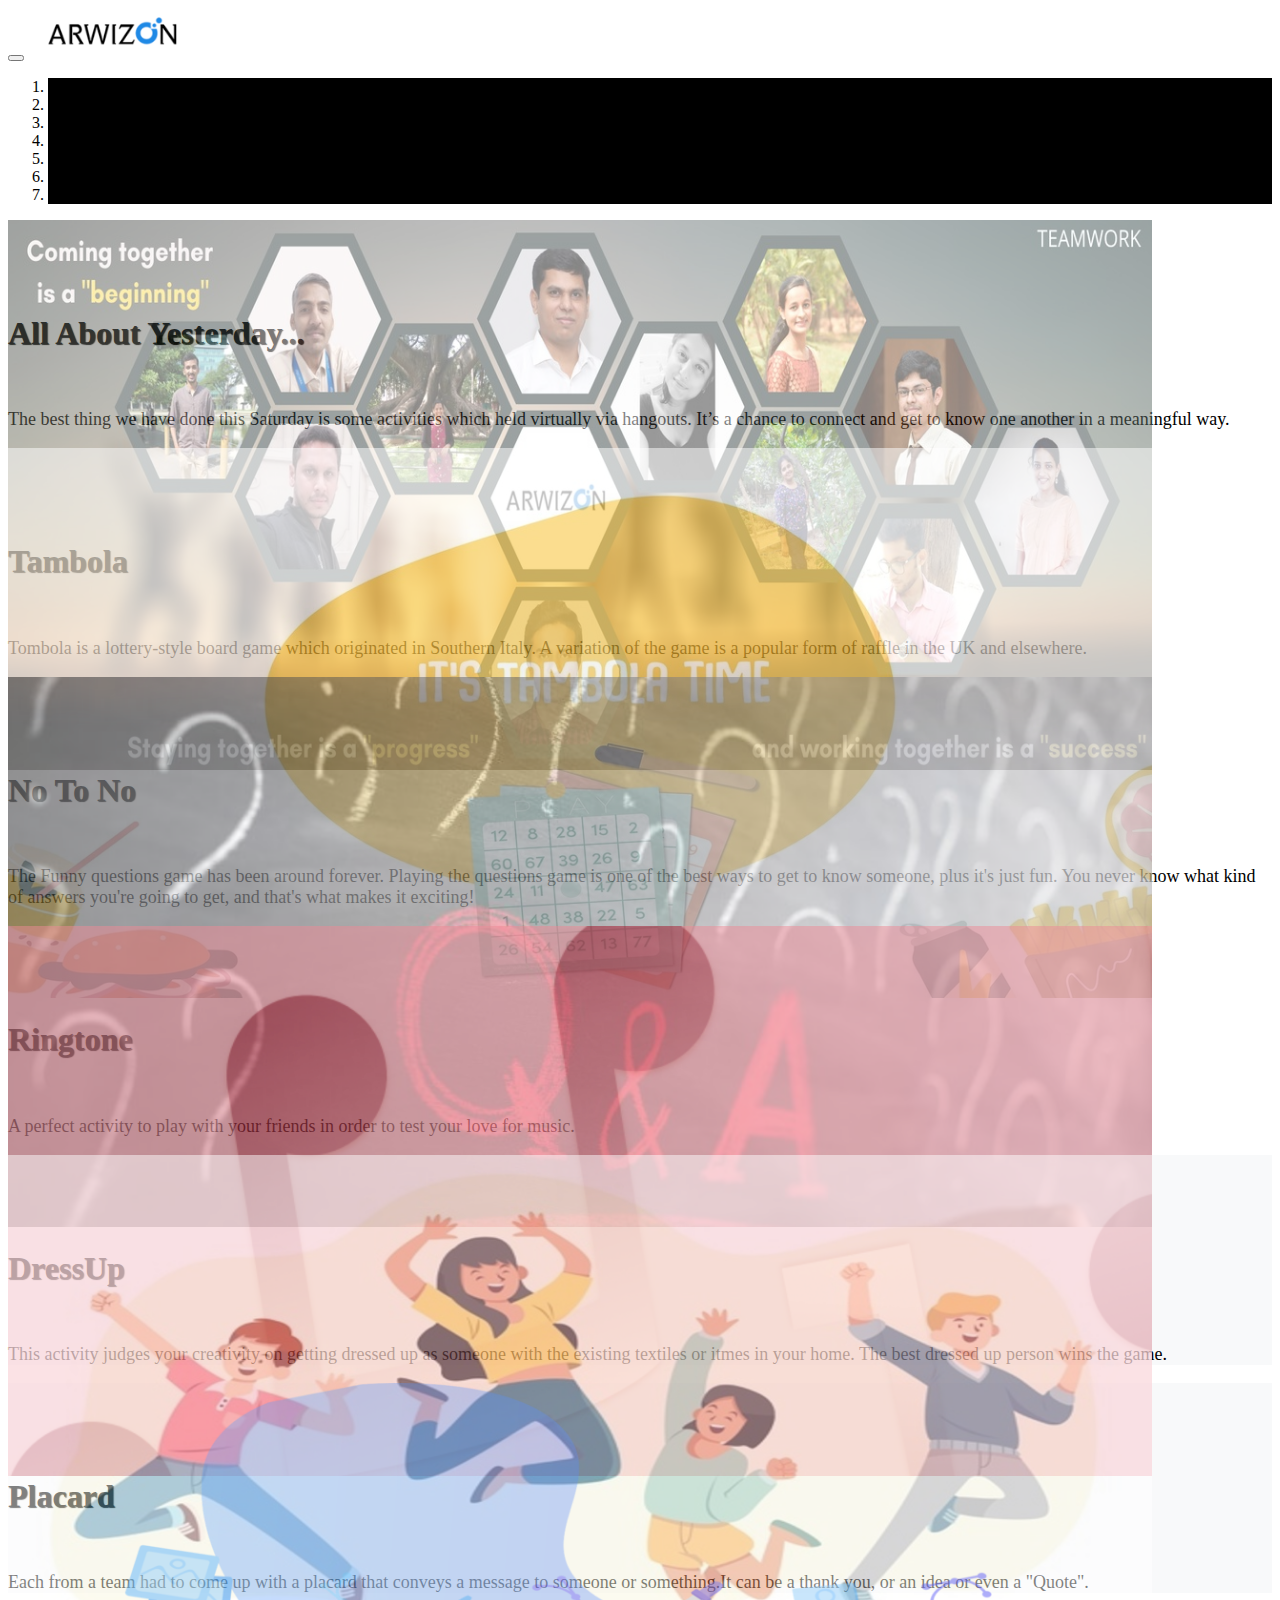
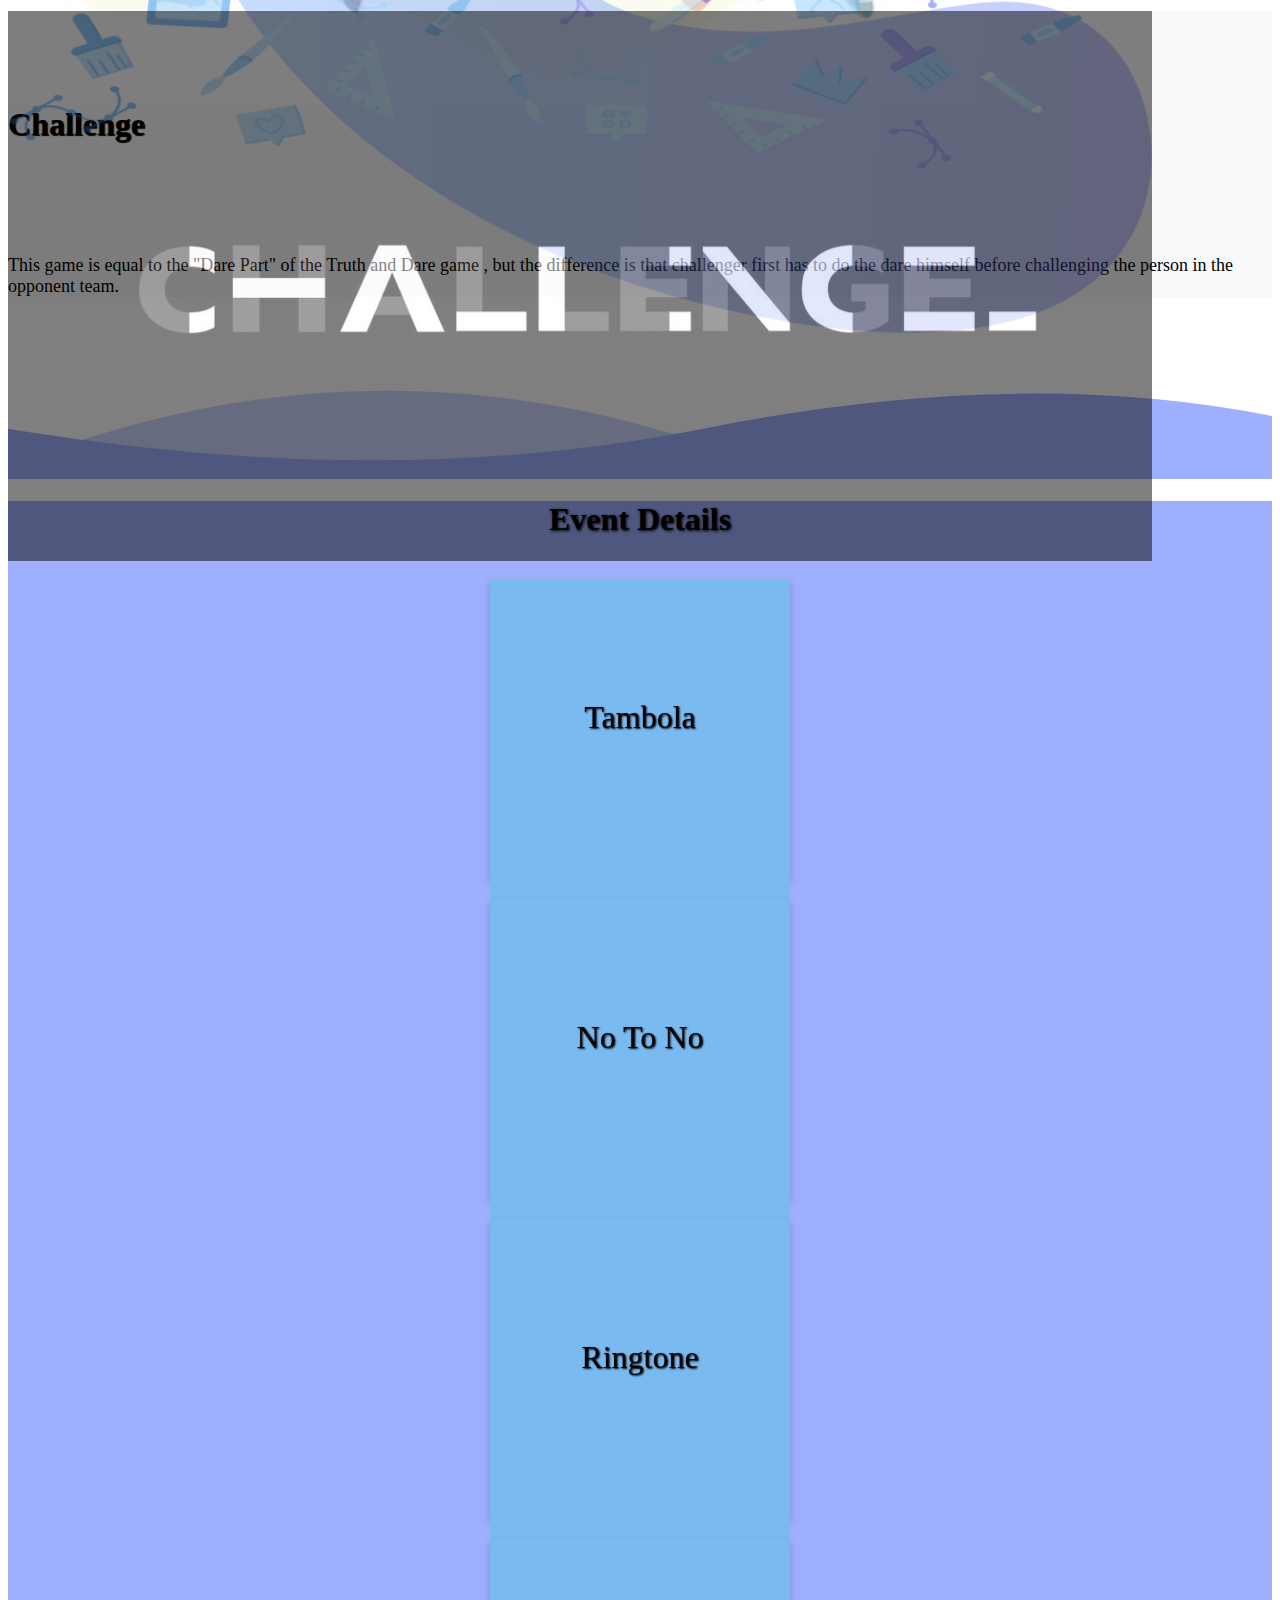
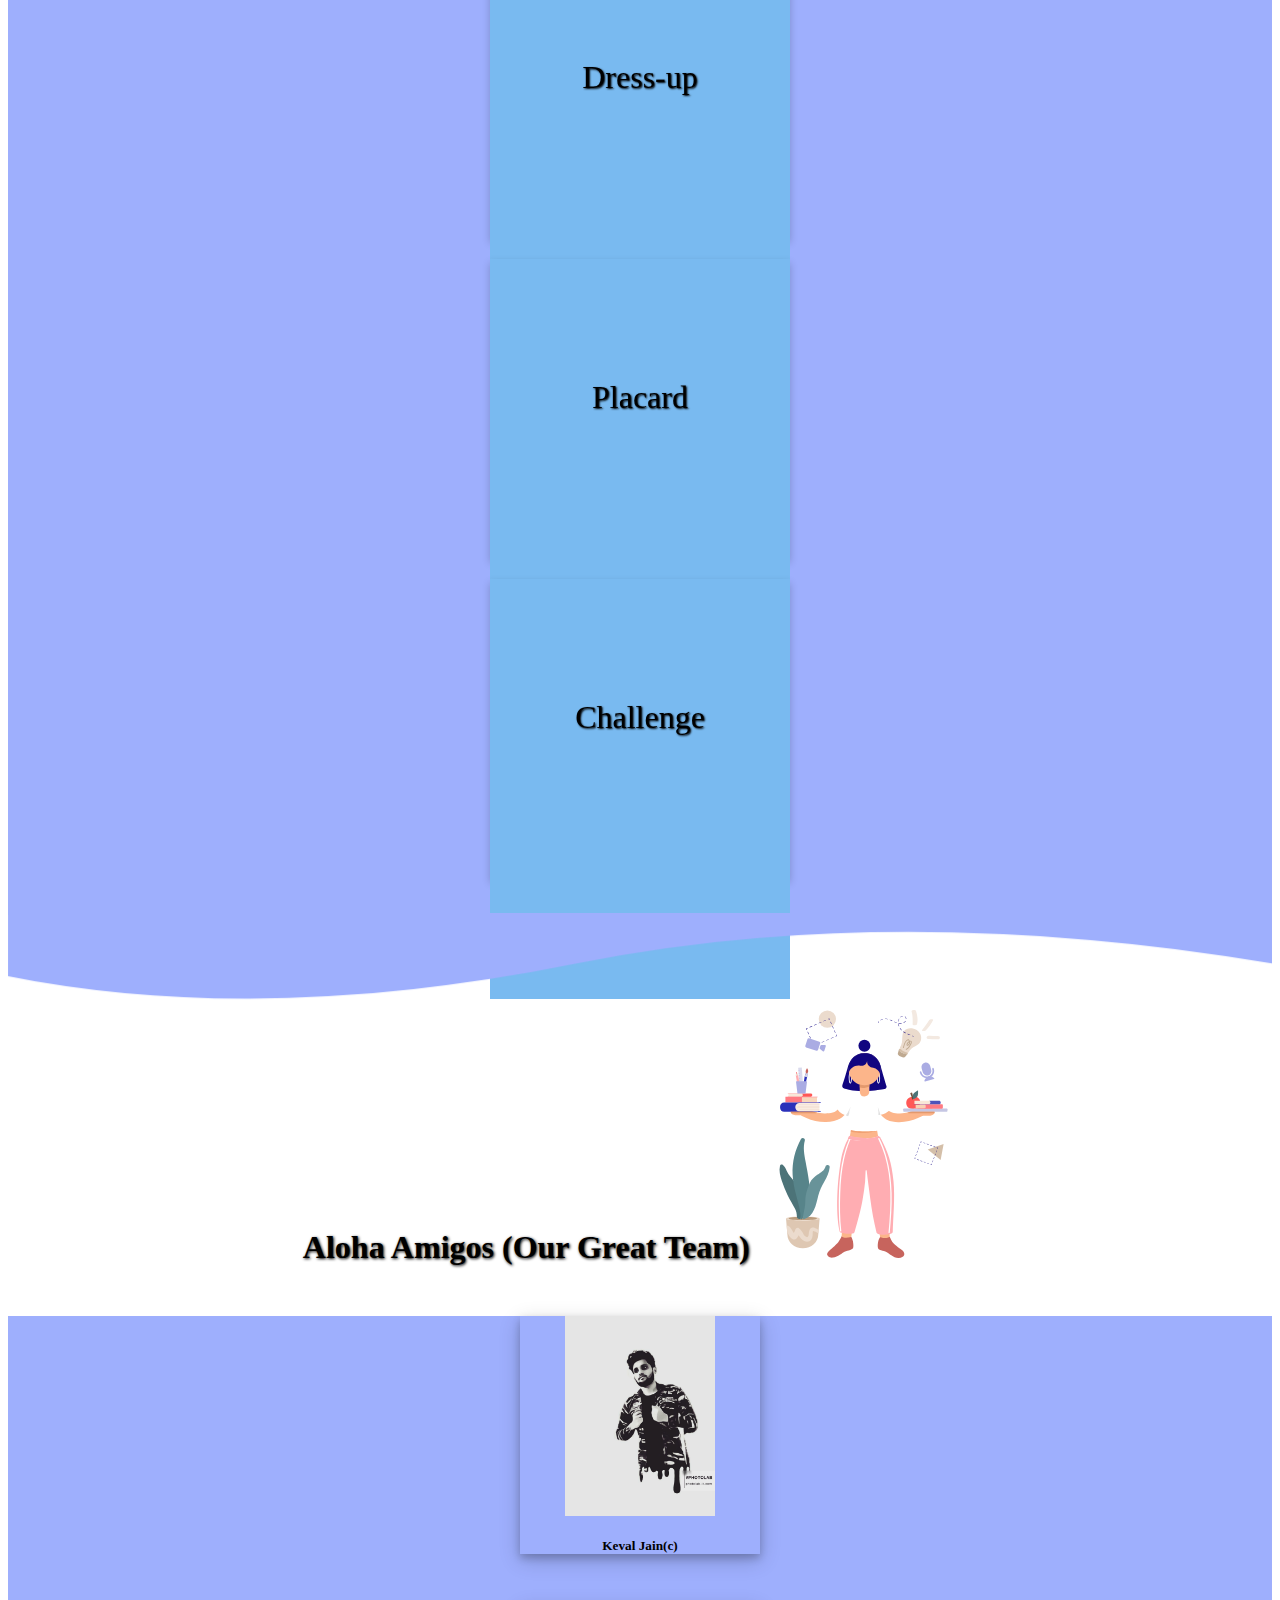
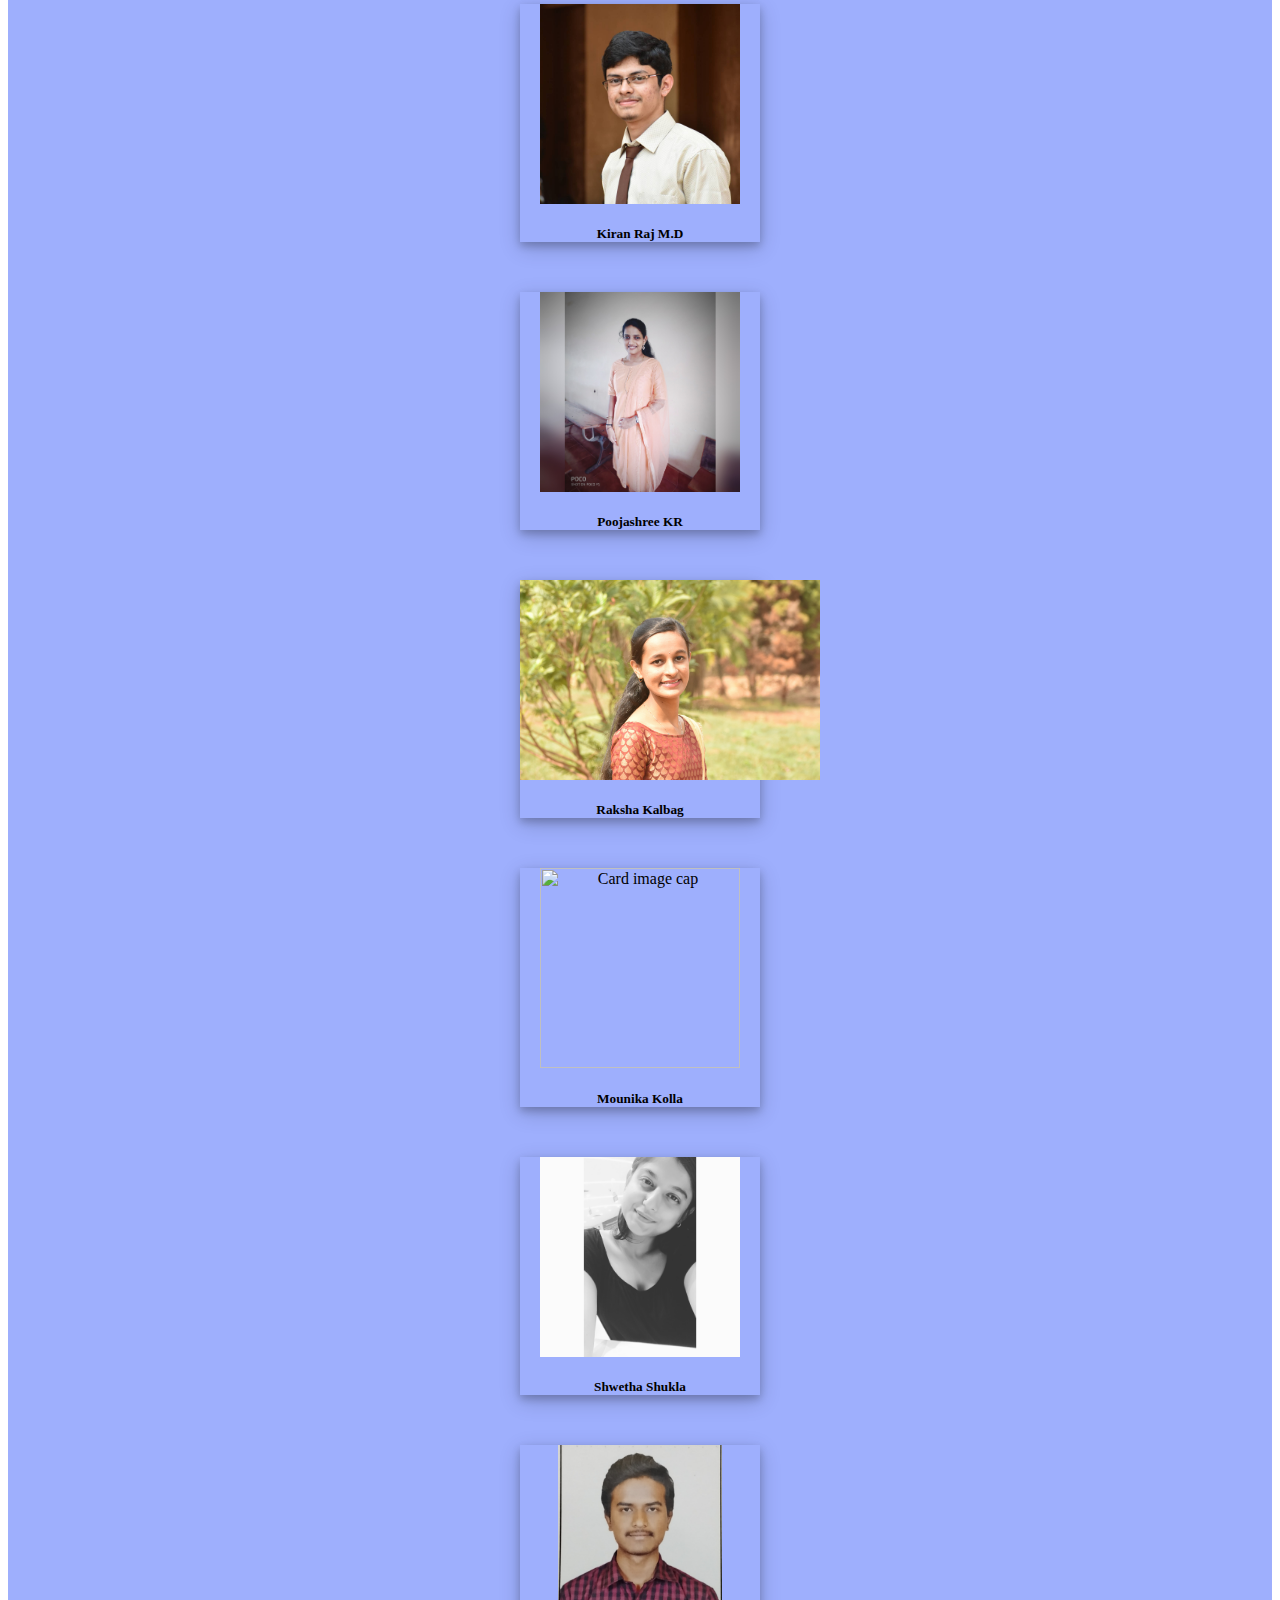
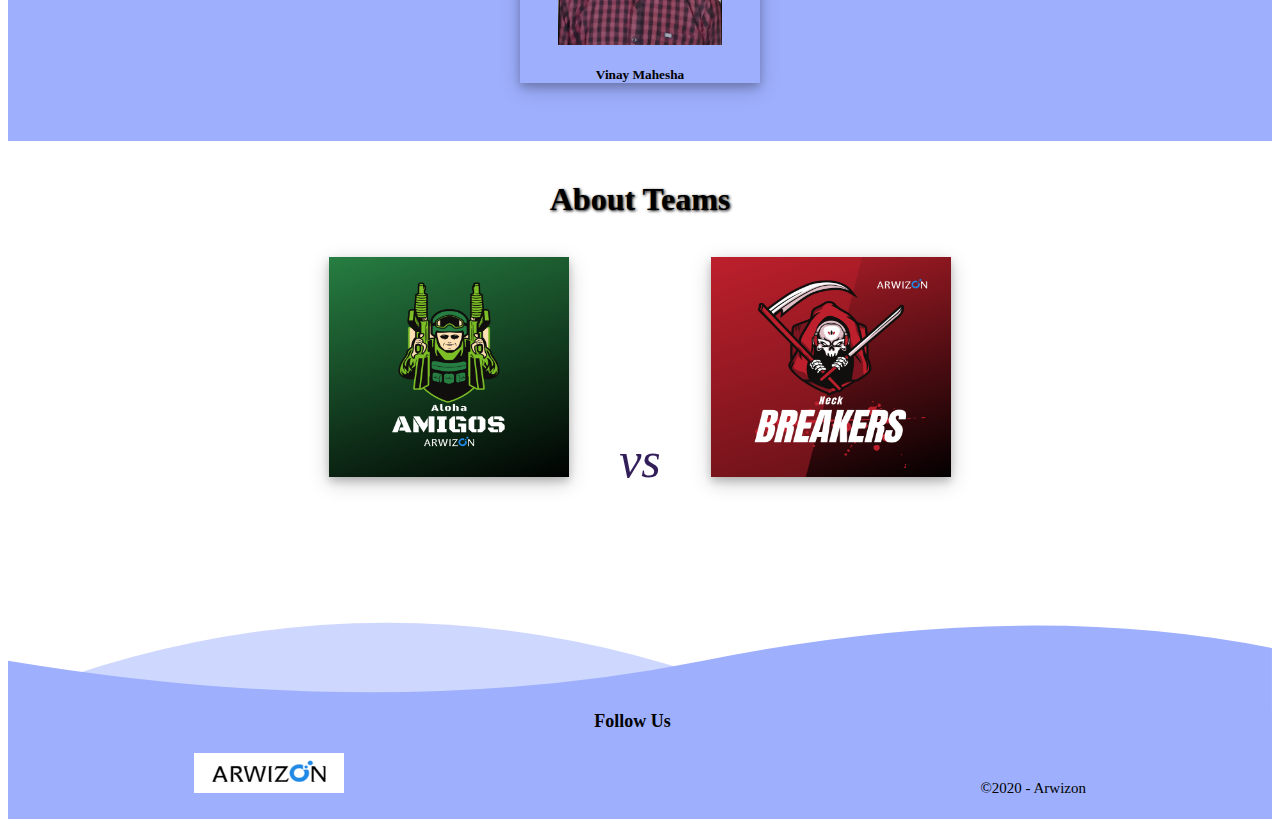
==== index.html @ 97abca36 "Update index.html" ====
<html>
<head>
    <title>Ahola Amigos</title>
  <link rel="stylesheet" href="https://cdnjs.cloudflare.com/ajax/libs/font-awesome/4.7.0/css/font-awesome.min.css">
  <link rel="stylesheet" href="https://stackpath.bootstrapcdn.com/bootstrap/4.5.0/css/bootstrap.min.css" integrity="sha384-9aIt2nRpC12Uk9gS9baDl411NQApFmC26EwAOH8WgZl5MYYxFfc+NcPb1dKGj7Sk" crossorigin="anonymous">
  <link rel="stylesheet" href="./css/css.css"/>
</head>    

<body>

<!--NAV BAR-->
    <div class="page-header">
      <nav class="navbar navbar-expand-md navbar-light">
        <button class="navbar-toggler" type="button" data-toggle="collapse" data-target="#navbarTogglerDemo03" aria-controls="navbarTogglerDemo03" aria-expanded="false" aria-label="Toggle navigation">
          <span class="navbar-toggler-icon"></span>
        </button>
        <a class="navbar-brand"><img src="images/adpl.png"/></a>
        <div class="collapse navbar-collapse" id="navbarTogglerDemo03">
          <ul class="navbar-nav mr-auto mt-2 mt-lg-0">
            <li class="nav-item">
              <a class="nav-item nav-link" href="#">Home <span class="sr-only">(current)</span></a>
            </li>
            <li class="nav-item">
              <a class="nav-item nav-link" href="#Event-details">Event Details</a>
            </li>
            <li class="nav-item">
              <a class="nav-item nav-link" href="#Our-Team">Our Team</a>
            </li>
            <li class="nav-item">
              <a class="nav-item nav-link" href="#About-Team">About Teams</a>
            </li>
          </ul>
      </nav>
    </div>
<!--Carousal-->

<div id="carouselExampleCaptions" class="carousel slide" data-ride="carousel" style="margin-bottom: 50px;">
    <ol class="carousel-indicators">
      <li data-target="#carouselExampleCaptions" data-slide-to="0" class="active"></li>
      <li data-target="#carouselExampleCaptions" data-slide-to="1"></li>
      <li data-target="#carouselExampleCaptions" data-slide-to="2"></li>
      <li data-target="#carouselExampleCaptions" data-slide-to="3"></li>
      <li data-target="#carouselExampleCaptions" data-slide-to="4"></li>
      <li data-target="#carouselExampleCaptions" data-slide-to="5"></li>
      <li data-target="#carouselExampleCaptions" data-slide-to="6"></li>
    </ol>
    <div class="carousel-inner">
      <div class="carousel-item active">
        <img src="images/AlohaAmigos_1200x577.jpg" class="d-block w-100" alt="...">
        <div class="carousel-caption d-none d-md-block">
          <h1>All About Yesterday...</h1><br/>
          <p>The best thing we have done this Saturday is some activities which held virtually via hangouts. It’s a chance to connect and get to know one another in a meaningful way. </p>
        </div>
      </div>
      <div class="carousel-item ">
        <img src="images/tambola_1200x577.jpg" class="d-block w-100" alt="...">
        <div class="carousel-caption d-none d-md-block">
          <h1>Tambola</h1><br/>
          <p>Tombola is a lottery-style board game which originated in Southern Italy. A variation of the game is a popular form of raffle in the UK and elsewhere.</p>
        </div>
      </div>
      <div class="carousel-item">
        <img src="images/ques.png" class="d-block w-100" alt="..." >
        <div class="carousel-caption d-none d-md-block">
          <h1>No To No</h1><br/>
          <p>The Funny questions game has been around forever. Playing the questions game is one of the best ways to get to know someone, plus it's just fun. You never know what kind of answers you're going to get, and that's what makes it exciting!</p>
        </div>
      </div>
      <div class="carousel-item ">
        <img src="images/guessMusic.png" class="d-block w-100" alt="...">
        <div class="carousel-caption d-none d-md-block">
          <h1>Ringtone</h1><br/>
          <p>A perfect activity to play with your friends in order to test your love for music.</p>
        </div>
      </div>
      <div style="background-color: #f8f9fa; " class="carousel-item ">
        <img src="images/youth_1_1200x577.jpg" class="d-block w-100" alt="...">
        <div class="carousel-caption d-none d-md-block">
          <h1>DressUp</h1><br/>
          <p>This activity judges your creativity on getting dressed up as someone with the
            existing textiles or itmes in your home. The best dressed up person wins the game.</p>
        </div>
      </div>
      <div style="background-color: #f8f9fa;" class="carousel-item ">
        <img src="images/left_1200x577.png" class="d-block w-100" alt="...">
        <div class="carousel-caption d-none d-md-block">
          <h1>Placard</h1><br/>
          <p> Each from a team had to come up with a placard that conveys a message to someone or something.It can be a thank you, or an idea or even a "Quote".</p>
        </div>
      </div>
      <div style="background-color: #f8f9fa; " class="carousel-item ">
        <img src="images/challenge_1200x577.jpeg" class="d-block w-100" alt="...">
        <div class="carousel-caption d-none d-md-block">
          <h1>Challenge</h1><br/><br/><br/><br/>
          <p> This game is equal to the "Dare Part" of the Truth and Dare game , but the
            difference is that challenger first has to do the dare himself before challenging
            the person in the opponent team.</p>
        </div>
      </div>

    </div>
    <a class="carousel-control-prev" href="#carouselExampleCaptions" role="button" data-slide="prev">
      <span class="carousel-control-prev-icon" aria-hidden="true"></span>
      <span class="sr-only">Previous</span>
    </a>
    <a class="carousel-control-next" href="#carouselExampleCaptions" role="button" data-slide="next">
      <span class="carousel-control-next-icon" aria-hidden="true"></span>
      <span class="sr-only">Next</span>
    </a>
  </div>


<!--CARDS-->
<div id="Event-details" class="Event-section">
  <div class="curve1">
    <svg viewbox="0 0 100 16">
      <path fill="#9EAFFD" opacity="0.5" d="M0 30 V15 Q30 3 60 15 V30z" />
      <path fill="#9EAFFD" d="M0 30 V12 Q30 17 55 12 T100 11 V30z" />
    </svg>
  </div>
  <div class="Event-content">
  <h1 class="Section-heading">Event Details</h1>
  <div class="Event-section-cards">
    <div class="row">
      <div class="col-lg-4 col-md-6 col-sm-12">
        <div class="flip-card">
          <div class="flip-card-inner">

            <div class="flip-card-front font-middle">
              Tambola
            </div>
            <div class="flip-card-back">
              <h1>Tambola</h1>
              <p>This multiplayer game where Tickets are distributed
                among the players and a person who is hosting the game announce
                the numbers in an exciting way. One by one the players claim the prizes
                and win either real money (which is decided before starting the game) or
                some gift hampers.</p>

            </div>
          </div>
        </div>
      </div>

      <div class="col-lg-4 col-md-6 col-sm-12">

        <div class="flip-card">
          <div class="flip-card-inner">
            <div class="flip-card-front font-middle">
              No To No
            </div>
            <div class="flip-card-back">
              <h1>No To No</h1>
              <p>Yes, no is a simple verbal game, the questioner asks the answerer any
                question he/she wishes, and the answerer must answer truthfully to that
                without using any of the two forbidden words: yes, no.</p>
            </div>
          </div>
        </div>

      </div>
      <div class="col-lg-4 col-md-6 col-sm-12">

        <div class="flip-card">
          <div class="flip-card-inner">
            <div class="flip-card-front font-middle">
              Ringtone
            </div>
            <div class="flip-card-back">
              <h1>Ringtone</h1>
              <p>A perfect activity to play with your friends in order to test your love for music.
                A audio file is played and the first person to recognize the album of the song
                gets the scoring point.</p>
            </div>
          </div>
        </div>

      </div>
      <div class="col-lg-4 col-md-6 col-sm-12">

        <div class="flip-card">
          <div class="flip-card-inner">
            <div class="flip-card-front font-middle">
              Dress-up
            </div>
            <div class="flip-card-back">
              <h1>Dress-up</h1>
              <p>This activity judges your creativity on getting dressed up as someone with the
                existing textiles or times in your home. The best dressed up person wins the game</p>
            </div>
          </div>
        </div>

      </div>
      <div class="col-lg-4 col-md-6 col-sm-12">

        <div class="flip-card">
          <div class="flip-card-inner">
            <div class="flip-card-front font-middle">
              Placard
            </div>
            <div class="flip-card-back">
              <h1>Placard</h1>
              <p>Each from a team had to come up with a placard that conveys a message to someone or something.It can be a thank you, or an idea or even a "Quote".</p>
            </div>
          </div>
        </div>

      </div>
      <div class="col-lg-4 col-md-6 col-sm-12">

        <div class="flip-card">
          <div class="flip-card-inner">
            <div class="flip-card-front font-middle">
              Challenge
            </div>
            <div class="flip-card-back">
              <h1>Challenge</h1>
              <p>This game is equal to the "Dare Part" of the Truth and Dare game , but the
                difference is that challenger first has to do the dare himself before challenging
                the person in the opponent team.
              </p>

            </div>
          </div>
        </div>

      </div>
    </div>
    </div>
    <br/><br/>
  </div>

  <div class="curve2">
    <svg viewbox="0 0 100 16">
      <path fill="#9EAFFD" d="M0 30 V12 Q30 17 55 12 T100 11 V30z" />
    </svg>
  </div>
</div>

<!--Ahola Amigos Members-->
<div id="Our-Team" class="Section-GroupMembers">
  <h1 >Aloha Amigos (Our Great Team)<img  src="images/team.svg" /></h1>
  <div class="members">
    <div class="row">
      <div class="col-lg-3 col-md-4 col-sm-6">
        <div class="card " style="width: 15rem;">
        <img class="card-img-top" height="200" src="images/profile/kmj.jpeg" alt="Card image cap">
        <div class="card-body">
          <h5 class="card-title">Keval Jain(c)</h5>
        </div>
        </div>
      </div>
      <div class="col-lg-3 col-md-4 col-sm-6">
      <div class="card" style="width: 15rem;">
        <img class="card-img-top" height="200"  src="images/profile/kiranraj.jpeg" alt="Card image cap">
        <div class="card-body">
          <h5 class="card-title">Kiran Raj M.D</h5>
        </div>
      </div>
      </div>
      <div class="col-lg-3 col-md-4 col-sm-6">
      <div class="card" style="width: 15rem;">
        <img class="card-img-top" height="200"  src="images/profile/pooja.jpg" alt="Card image cap">
        <div class="card-body">
          <h5 class="card-title">Poojashree KR</h5>
        </div>
      </div>
      </div>
      <div class="col-lg-3 col-md-4 col-sm-6">
      <div class="card" style="width: 15rem;">
        <img class="card-img-top" height="200" src="images/profile/raksha.jpg" alt="Card image cap">
        <div class="card-body">
          <h5 class="card-title">Raksha Kalbag</h5>
        </div>
      </div>
      </div>

      <div class="col-lg-4 col-md-4 col-sm-6">
      <div class="card" style="width: 15rem;">
        <img class="card-img-top" height="200"  src="images/profile/mounika.jpg" alt="Card image cap">
        <div class="card-body">
          <h5 class="card-title">Mounika Kolla</h5>
        </div>
      </div>
      </div>
      <div class="col-lg-4 col-md-4 col-sm-6">
      <div class="card" style="width: 15rem;">
        <img class="card-img-top" height="200"  src="images/profile/shwetha.jpg" alt="Card image cap">
        <div class="card-body">
          <h5 class="card-title">Shwetha Shukla</h5>
        </div>
      </div>
      </div>
      <div class="col-lg-4 col-md-12">
      <div class="card" style="width: 15rem;">
        <img class="card-img-top" height="200"  src="images/profile/vinay.jpg" alt="Card image cap">
        <div class="card-body">
          <h5 class="card-title">Vinay Mahesha</h5>
        </div>
      </div>
      </div>
    </div>
    <br/><br/>
    </div>
  </div>
</div>
<br/>
<!--The Two Teams-->
<div id="About-Team" class="Section-Teams">
  <h1 >About Teams</h1>
  <br/>
  <div class="team-logo">
    <div class="dropbtn">
      <img src="images/aa.png" alt="amigo" width="240px" height="220px" class="logos">

      <div class="dropdown-content">
        <h4>Aloha Amigos</h4>
        <h4>Team Members</h4>
        <ul>
          <li>Keval Jain(c)</li>
          <li>Kiran Raj M.D</li>
          <li>Mounika Kolla</li>
          <li>Poojashree KR</li>
          <li>Raksha Kalbag</li>
          <li>Shwetha Shukla</li>
          <li>Vinay Mahesha</li>
        </ul>
      </div>
    </div>

    <span class="logo-vs">vs</span>
    <div class="dropbtn">
      <img src="images/nb.png" alt="neck" width="240px" height="220px" class="logos">
      <div class="dropdown-content">
        <h4>Neck breakers</h4>
        <h4>Team Members</h4>
        <ul>
          <li>Simarpreet Kaur(c)</li>
          <li>Divyakalyani E</li>
          <li>Manasa Cidde</li>
          <li>Nishitha N</li>
          <li>Thangamani Sundaram</li>
          <li>Venkatesh Senkottaian</li>
        </ul>
      </div>
    </div>
  </div>
</div>

<div class="footer">
  <div class="curve1">
    <svg viewbox="0 0 100 16">
      <path fill="#9EAFFE" opacity="0.5" d="M0 30 V15 Q30 3 60 15 V30z" />
      <path fill="#9EAFFE" d="M0 30 V12 Q30 17 55 12 T100 11 V30z" />
    </svg>
  </div>
  <div class="footer-content">
    <div class="footer-social-icons">
      <span><strong>Follow Us</strong></span>
  

    </div>
    <br/>
    <div class="copyright">
      <img src="images/adpl.png"/>
      <span><small>©2020 - Arwizon</small></span>
    </div>
    <br/>
  </div>
</div>

<!-- Bootstrap,JS, Popper.js, and jQuery -->
<script src="https://code.jquery.com/jquery-3.5.1.slim.min.js" integrity="sha384-DfXdz2htPH0lsSSs5nCTpuj/zy4C+OGpamoFVy38MVBnE+IbbVYUew+OrCXaRkfj" crossorigin="anonymous"></script>
<script src="https://cdn.jsdelivr.net/npm/popper.js@1.16.0/dist/umd/popper.min.js" integrity="sha384-Q6E9RHvbIyZFJoft+2mJbHaEWldlvI9IOYy5n3zV9zzTtmI3UksdQRVvoxMfooAo" crossorigin="anonymous"></script>
<script src="https://stackpath.bootstrapcdn.com/bootstrap/4.5.0/js/bootstrap.min.js" integrity="sha384-OgVRvuATP1z7JjHLkuOU7Xw704+h835Lr+6QL9UvYjZE3Ipu6Tp75j7Bh/kR0JKI" crossorigin="anonymous"></script>

</body>
</html>
---- css/css.css ----
@media (max-width: 768px){
    .collapse.navbar-collapse ul li a{
      margin-left: 20px;
      margin-right: 20px;
      padding-left: 10px;
      transition: margin-left 1s,padding-left 2s,border-bottom 0.5s;
      border-bottom: 2px solid rgba(0,0,0,0.2);
    }
    .navbar-toggler{
      margin-left: 20px;
    }
  }
  @media (min-width: 768px) {
    .collapse.navbar-collapse ul {
      position: fixed;
      right:40px;
    }
    .collapse.navbar-collapse ul li{
      width: 100%;

    }
    .collapse.navbar-collapse ul li a{
      text-align: center;
      font-size: 18px;
    }
  }
  @media (min-width: 768px) and (max-width: 1080px){
    .collapse.navbar-collapse ul {
      width:65%;
    }
  }
  @media (min-width: 1080px){
    .collapse.navbar-collapse ul {
      width:55%;
    }
  }
  .page-header{
    position: sticky;
    top:0;
    z-index: 99;
    background-color: #ffffff;
  }
  .collapse.navbar-collapse ul li .nav-item.nav-link{
    color:#000000;
    font-weight:100;
    font-size: 24px;
    font-family: "Agency FB";
  }
  .collapse.navbar-collapse ul li .nav-item.nav-link:hover{
    color: rgba(0,0,0,.5);
  }

  .page-header .navbar-brand img{
    height: 50px;

  }

  .carousel-item img{
    max-height: 550px;
    opacity:0.5;
  }
  .carousel-caption {
    color:#000000;
  }
  .carousel-indicators li{
    background-color: black;
  }
  .carousel-control-next-icon:hover{
    background-image:url("data:image/svg+xml,%3csvg xmlns='http://www.w3.org/2000/svg' fill='black' width='8' height='8' viewBox='0 0 8 8'%3e%3cpath d='M2.75 0l-1.5 1.5L3.75 4l-2.5 2.5L2.75 8l4-4-4-4z'/%3e%3c/svg%3e");
  }
  .carousel-control-prev-icon:hover{
    background-image: url("data:image/svg+xml,%3csvg xmlns='http://www.w3.org/2000/svg' fill='black' width='8' height='8' viewBox='0 0 8 8'%3e%3cpath d='M5.25 0l-4 4 4 4 1.5-1.5L4.25 4l2.5-2.5L5.25 0z'/%3e%3c/svg%3e");
  }

  .curve2 svg{
    transform: rotate(180deg);
    margin-top: -2px;
  }
  .Section-heading,.Section-GroupMembers h1,.Section-Teams h1{
    text-align: center;
    text-shadow: 1px 1px 3px #000000;
    font-family: "Agency FB";
  }
  .Event-content{
    background-color: #9EAFFD;

  }
  .Event-section{
    margin-top: -70px;
  }
  .flip-card {
    background-color: transparent;
    width: 300px;
    height: 300px;
    perspective: 1000px;

    padding-top: 20px;
  }

  .flip-card-inner {
    position: relative;
    width: 100%;
    height: 100%;
    text-align: center;
    transition: transform 0.6s;
    transform-style: preserve-3d;
    box-shadow: 0 4px 8px 0 rgba(0,0,0,0.2);
  }

  .flip-card:hover .flip-card-inner {
    transform: rotateY(180deg);
  }

  .flip-card-front, .flip-card-back {
    position: absolute;
    width: 100%;
    height: 100%;

    -webkit-backface-visibility: hidden;
    backface-visibility: hidden;
  }

  .flip-card-front {
    background-color:rgb(121, 186, 240);
    color: black;
  }

  .flip-card-back {
    background-color:white;
    color: black;
    transform: rotateY(180deg);
  }

  .font-middle{
    text-align: center;
    vertical-align: middle;
    padding-top: 120px;
    font-weight: bolder;
    font-size:xx-large;

  }

  .flip-card{
    margin:auto;
    font-family: "Agency FB";
  }
  .flip-card-inner .flip-card-front.font-middle{
    text-shadow: 1px 1px 2px #000000;
    font-weight: 100;
  }
  .flip-card-back p{
    padding: 0 3%;
  }
  .flip-card-back h1{
    margin-top: 10%;
  }
  .Section-GroupMembers h1 img{
    height:28%;
    width:18%;
    margin-top: -10%;

  }
  .logos
  {
    display: inline-block;
    box-shadow: 0 4px 8px 0 rgba(0, 0, 0, 0.2), 0 6px 20px 0 rgba(0, 0, 0, 0.19);
    transition:  transform 1s;
  }
  .logos:hover {
    transform: scale(1.2);
  }

  .team-logo
  {
    display:table;
    margin: auto;
  }
  .logo-vs {
    display: table-cell;
    padding:20px 50px;
    font-size: 50px;
    font-style: italic;
    color: #321e58;
  }
  .dropdown-content {
    font-family: "Agency FB";

    text-align: center;
    margin-top: 30px;
    height: 0;
    transition: transform 1s,height 1s,padding-top 1s;
    overflow: hidden;
    background-color: white;
    box-shadow: 0px 8px 16px 0px rgba(0,0,0,0.2);

  }
  .dropdown-content ul li{
    list-style-type: none;
  }
  .dropdown-content ul{
    padding:0;
  }
  .dropbtn:hover .dropdown-content {
    height:250px;
    padding-top: 10px;
    transform: scale(1.2);
  }

  @media screen and (max-width: 600px) {
    .team-logo
    {
      display: block;

    }
    .logo-vs
    {
      display:block;
      text-align: center;
    }
    .dropbtn
    {
      width: min-content;
      margin: auto;
    }
  }
  .members{
    text-align: center;
    background-color: #9EAFFD;;
  }
  .members .card{
    margin: 50px auto auto;
    box-shadow: 0 4px 8px 0 rgba(0, 0, 0, 0.2), 0 6px 20px 0 rgba(0, 0, 0, 0.19);
  }
  .footer-content{
    background-color: #9EAFFD;
    font-size: 18px;
    text-align: center;

  }
  .social-icons{
    display: inline-block;
  }

  .footer-social-icons span::after{
    content: '';
    display: inline-block;
    width:15px;
  }
  .social-icons{
    font-size: 30px;

  }
  .copyright{

    margin: auto;
  }
  .copyright img{
    height:40px;
    width:150px;
  }

  .carousel-caption.d-none.d-md-block{

    text-align: left;
  }
  .carousel-caption.d-none.d-md-block h1{
    font-family: "Agency FB";
    margin-top: -36%;
    text-shadow: 1px 1px 1px #000000;
  }
  .carousel-caption.d-none.d-md-block p{
    font-size: 18px;

  }
  @media (min-width:768px){
    .copyright span::before{
      content: '';
      width:50%;
      display: inline-block;
    }
  }
  @media (max-width: 768px){
    .copyright span::before{
      content: '';
      width:12%;
      display: inline-block;
    }
  }
  @media (max-width: 768px){
    h1{
      font-size:1.8rem;
    }
  }
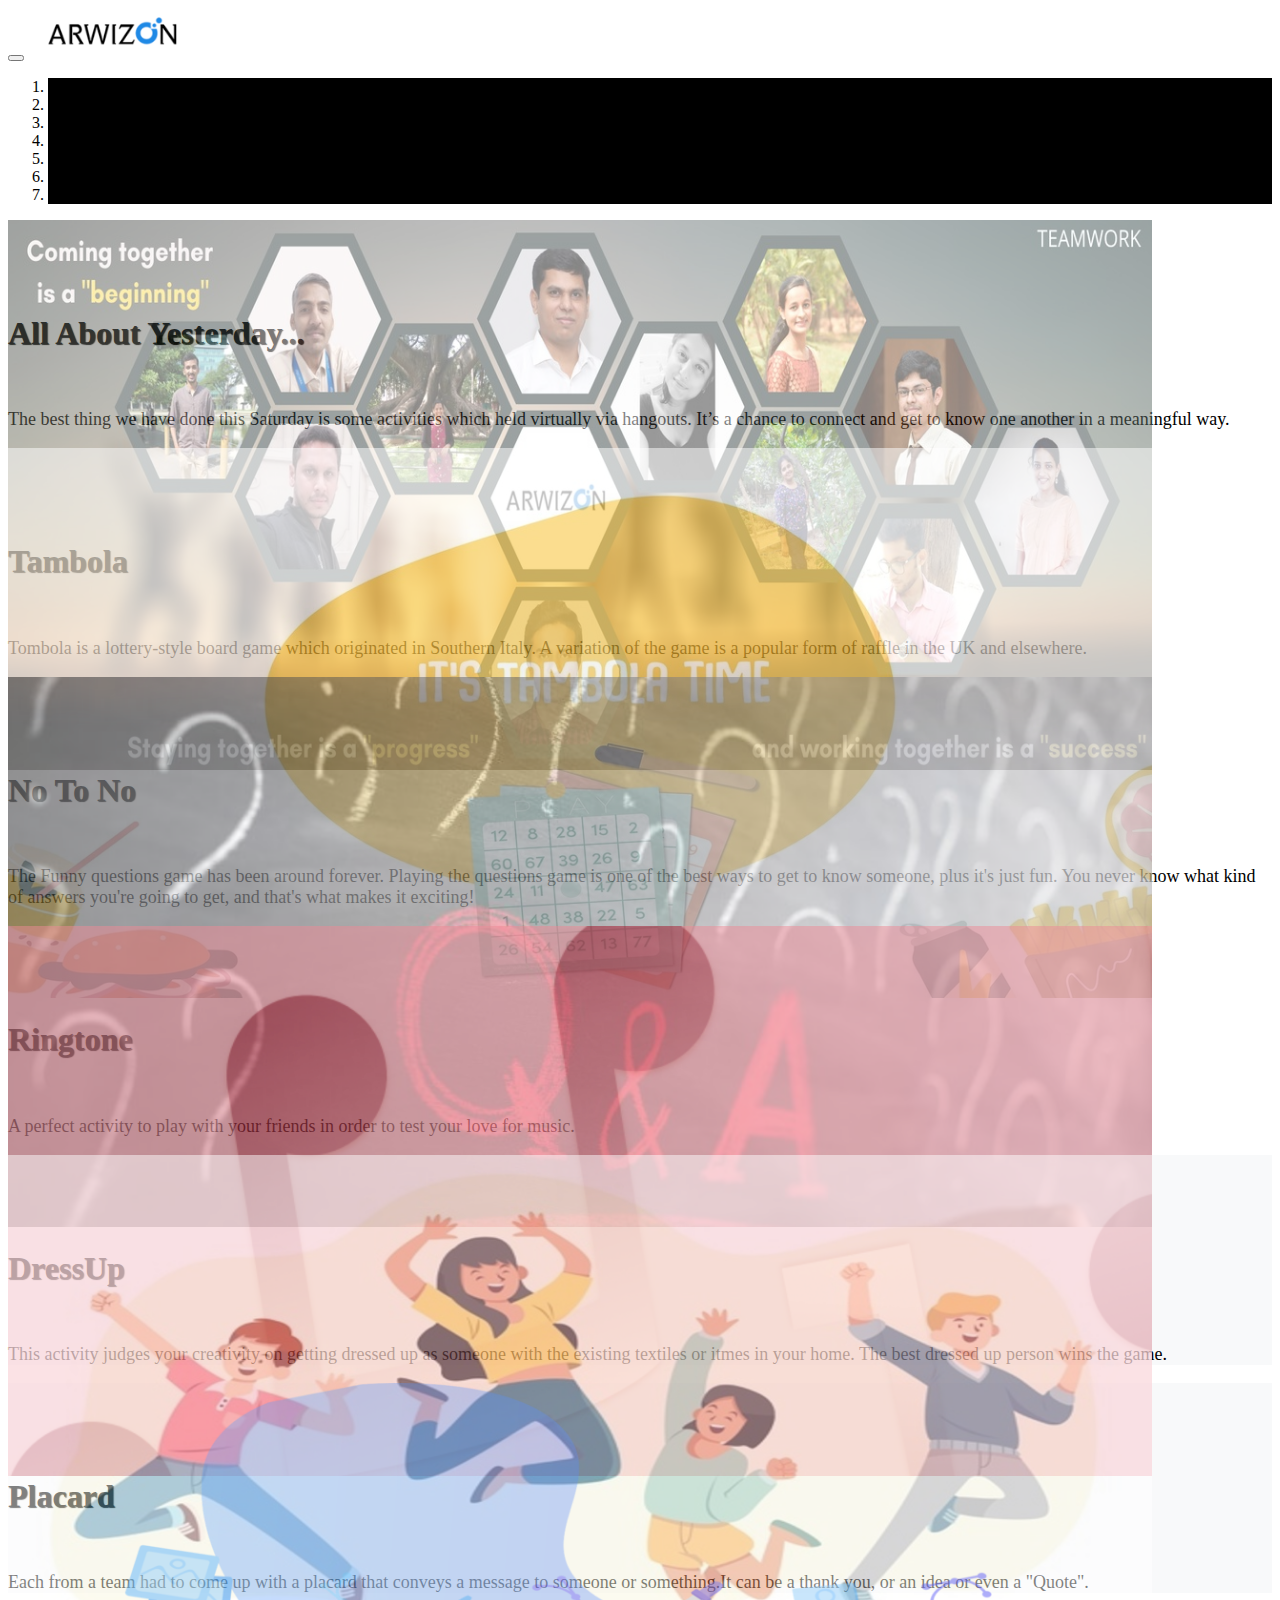
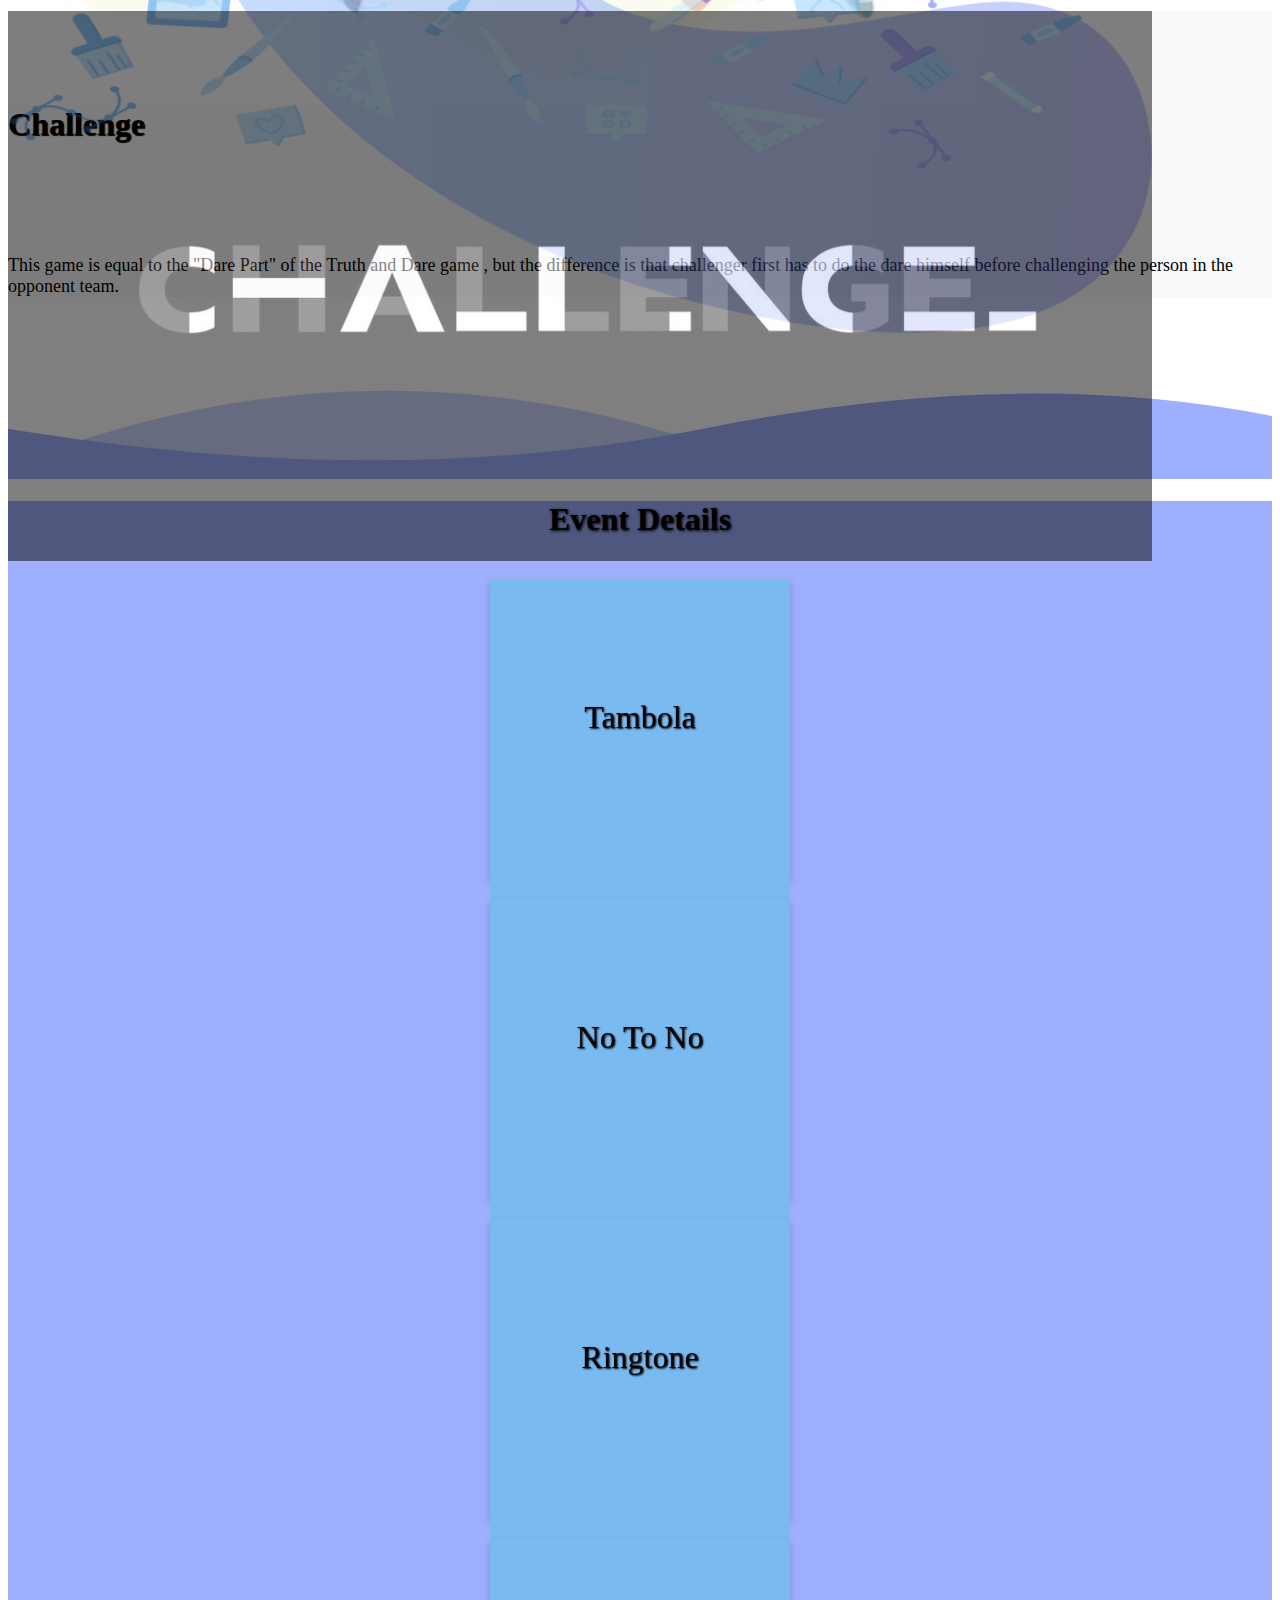
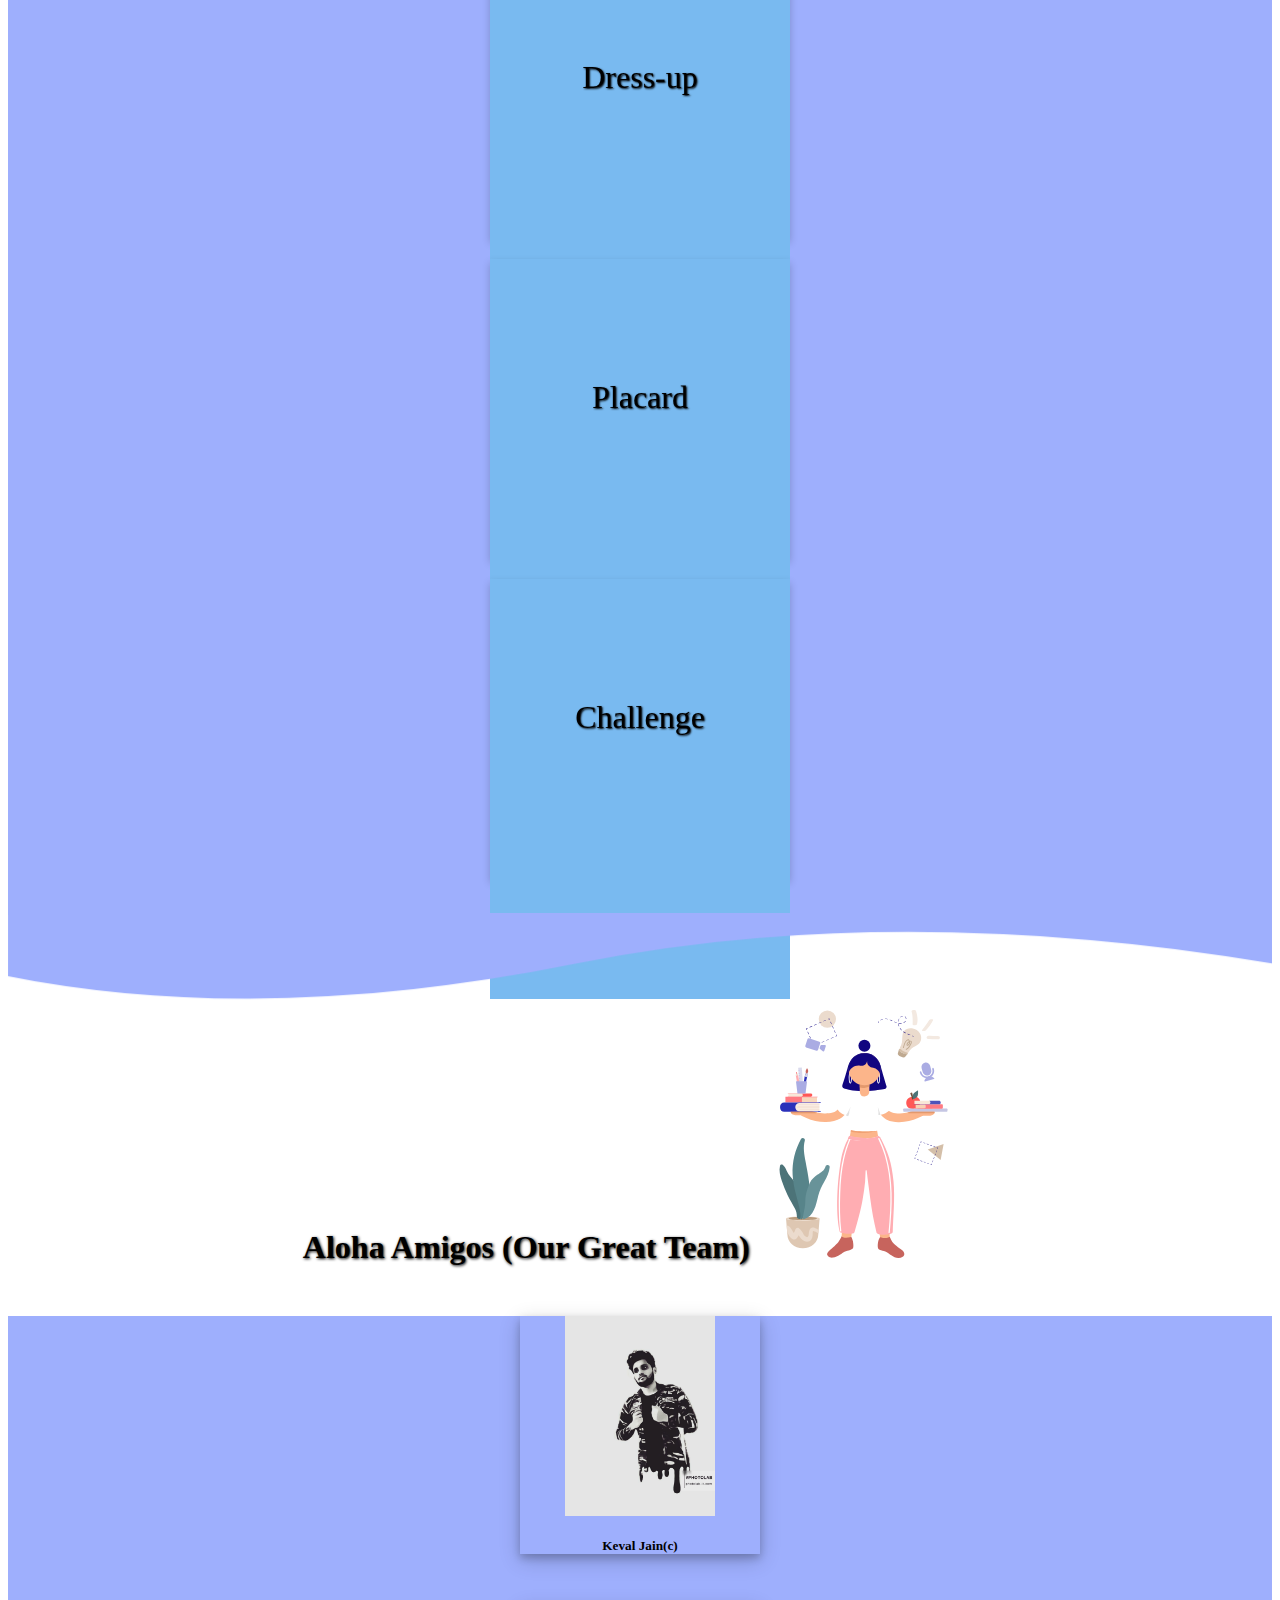
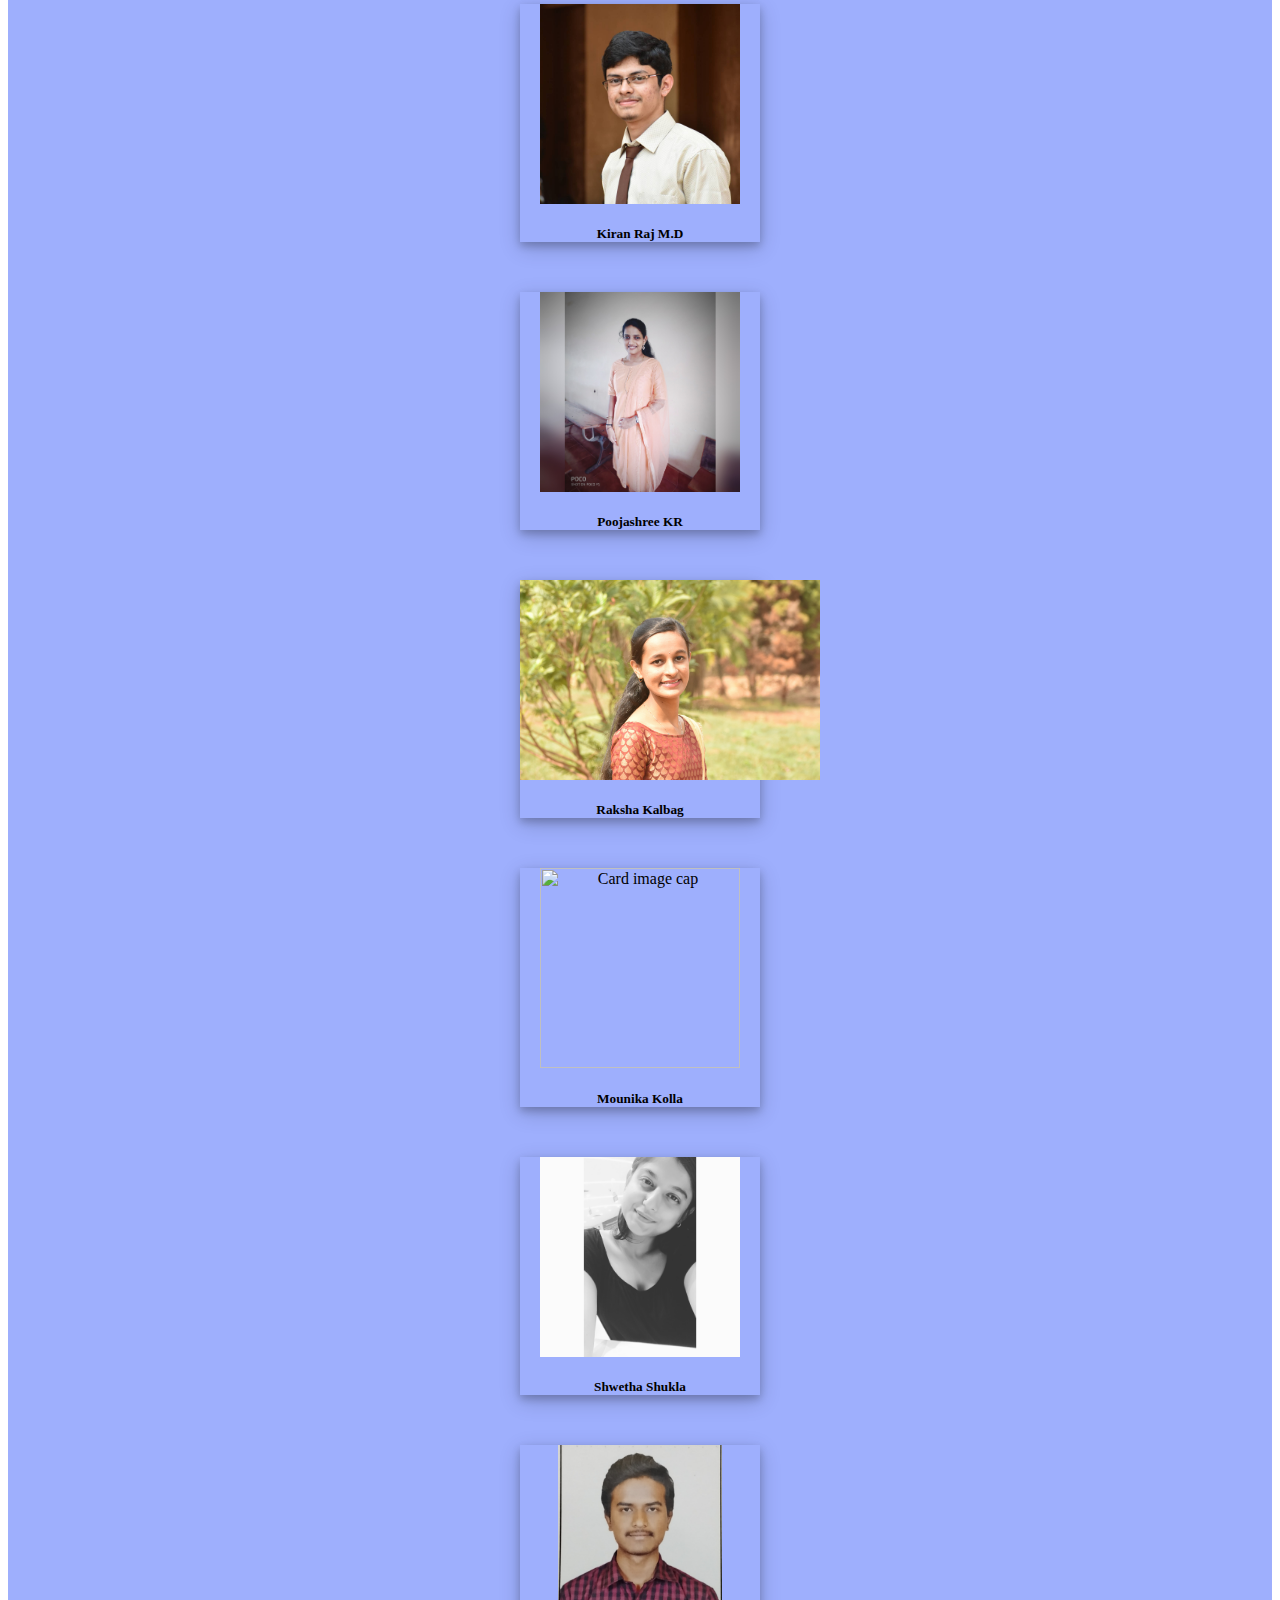
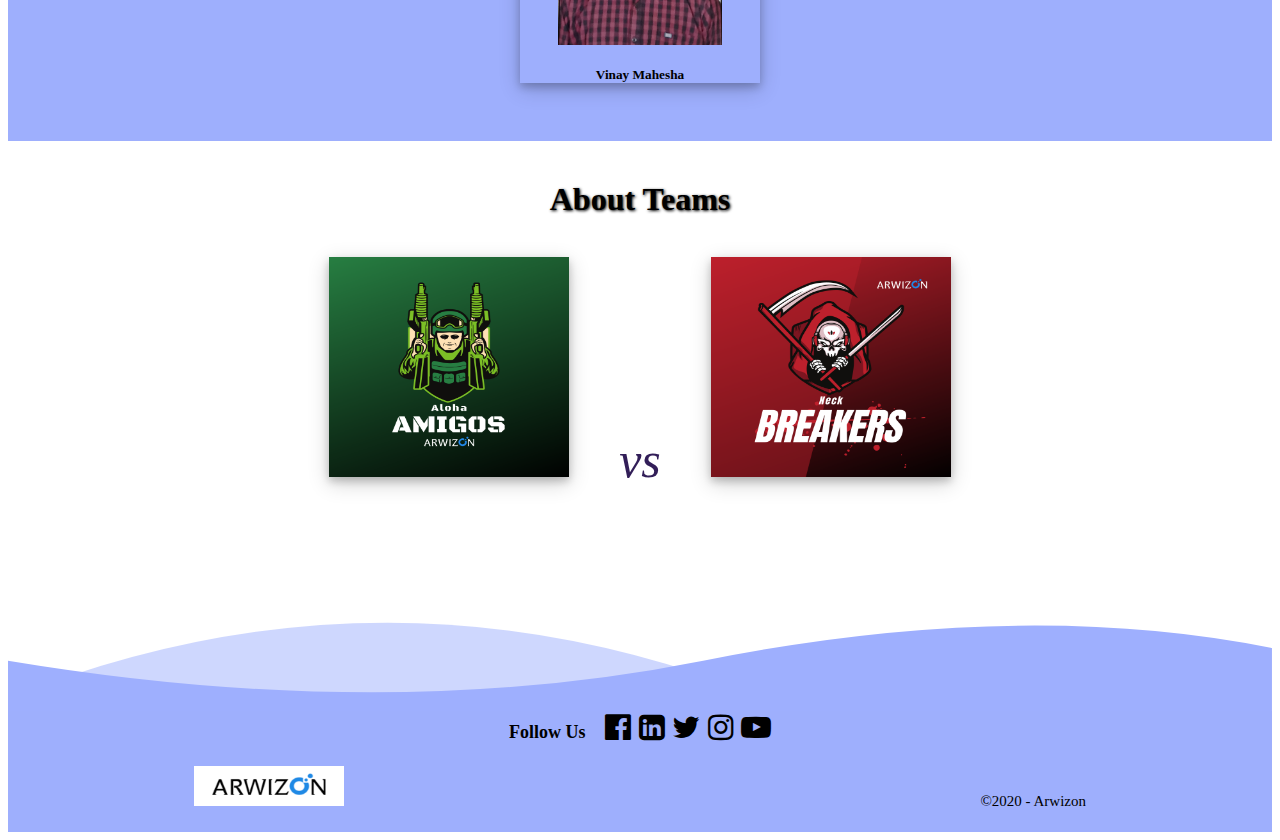
==== commit 3949a243: "Update index.html" ====
--- a/index.html
+++ b/index.html
@@ -358,7 +358,13 @@
   <div class="footer-content">
     <div class="footer-social-icons">
       <span><strong>Follow Us</strong></span>
-  
+      <div class="social-icons">
+        <i class="fa fa-facebook-official"  aria-hidden="true"></i>
+        <i class="fa fa-linkedin-square" aria-hidden="true"></i>
+        <i class="fa fa-twitter" aria-hidden="true"></i>
+        <i class="fa fa-instagram" aria-hidden="true"></i>
+        <i class="fa fa-youtube-play" aria-hidden="true"></i>
+      </div>
 
     </div>
     <br/>
--- a/css/css.css
+++ b/css/css.css
@@ -1,5 +1,5 @@
 
-  @media (max-width: 768px){
+  @media (max-width: 767px){
     .collapse.navbar-collapse ul li a{
       margin-left: 20px;
       margin-right: 20px;
@@ -291,4 +291,4 @@
     h1{
       font-size:1.8rem;
     }
-  }+  }
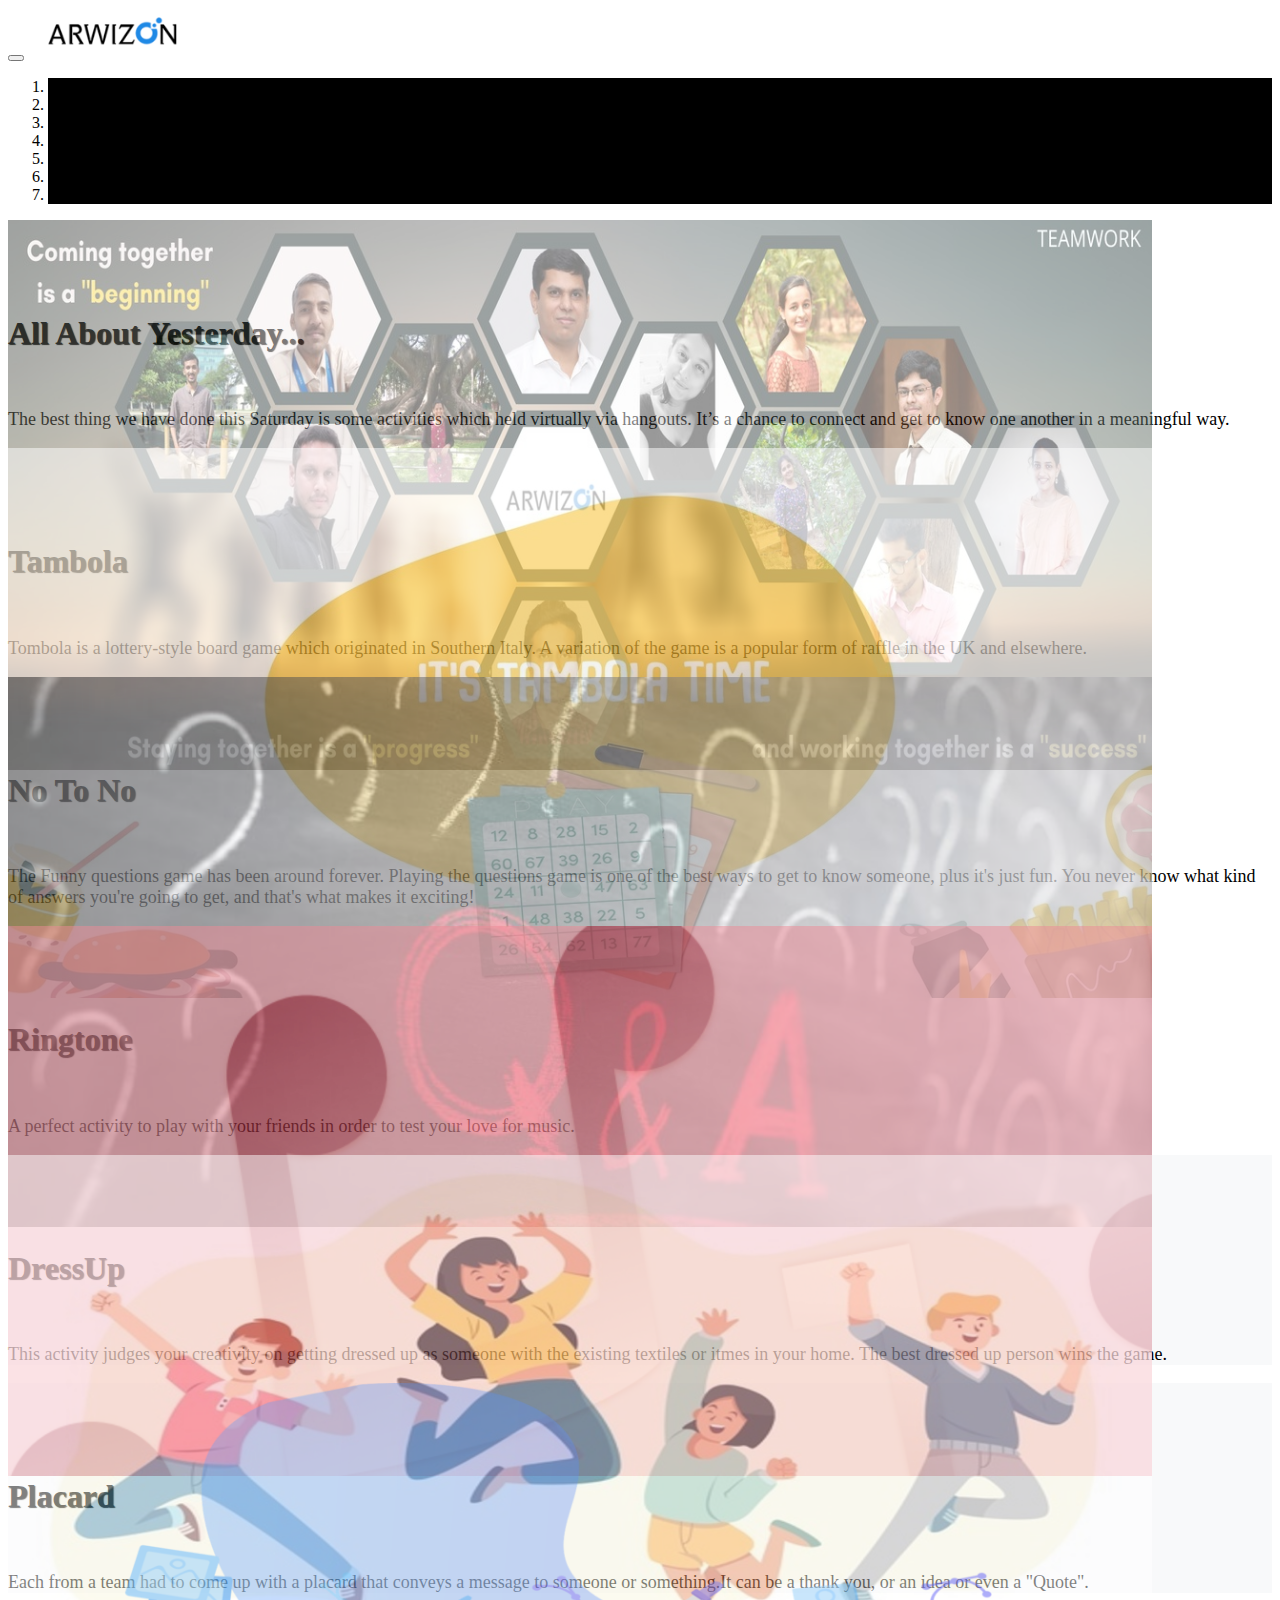
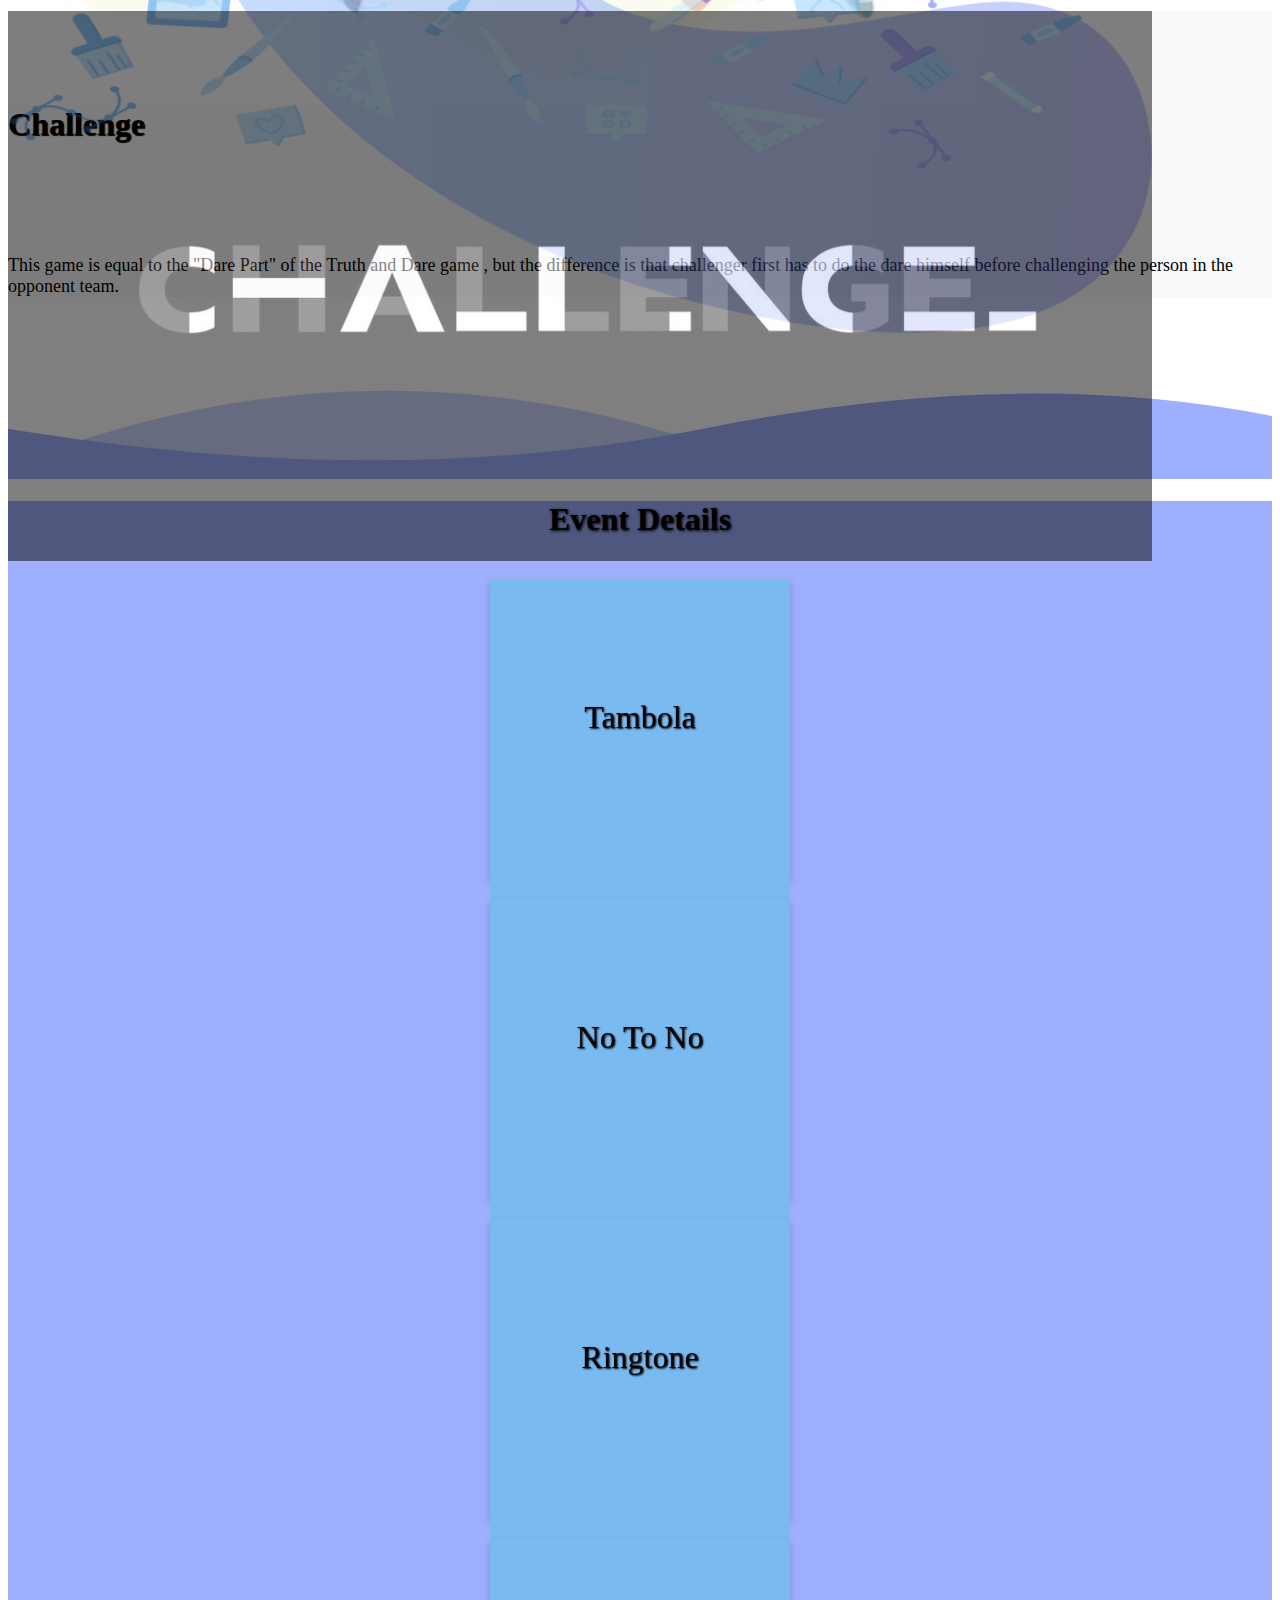
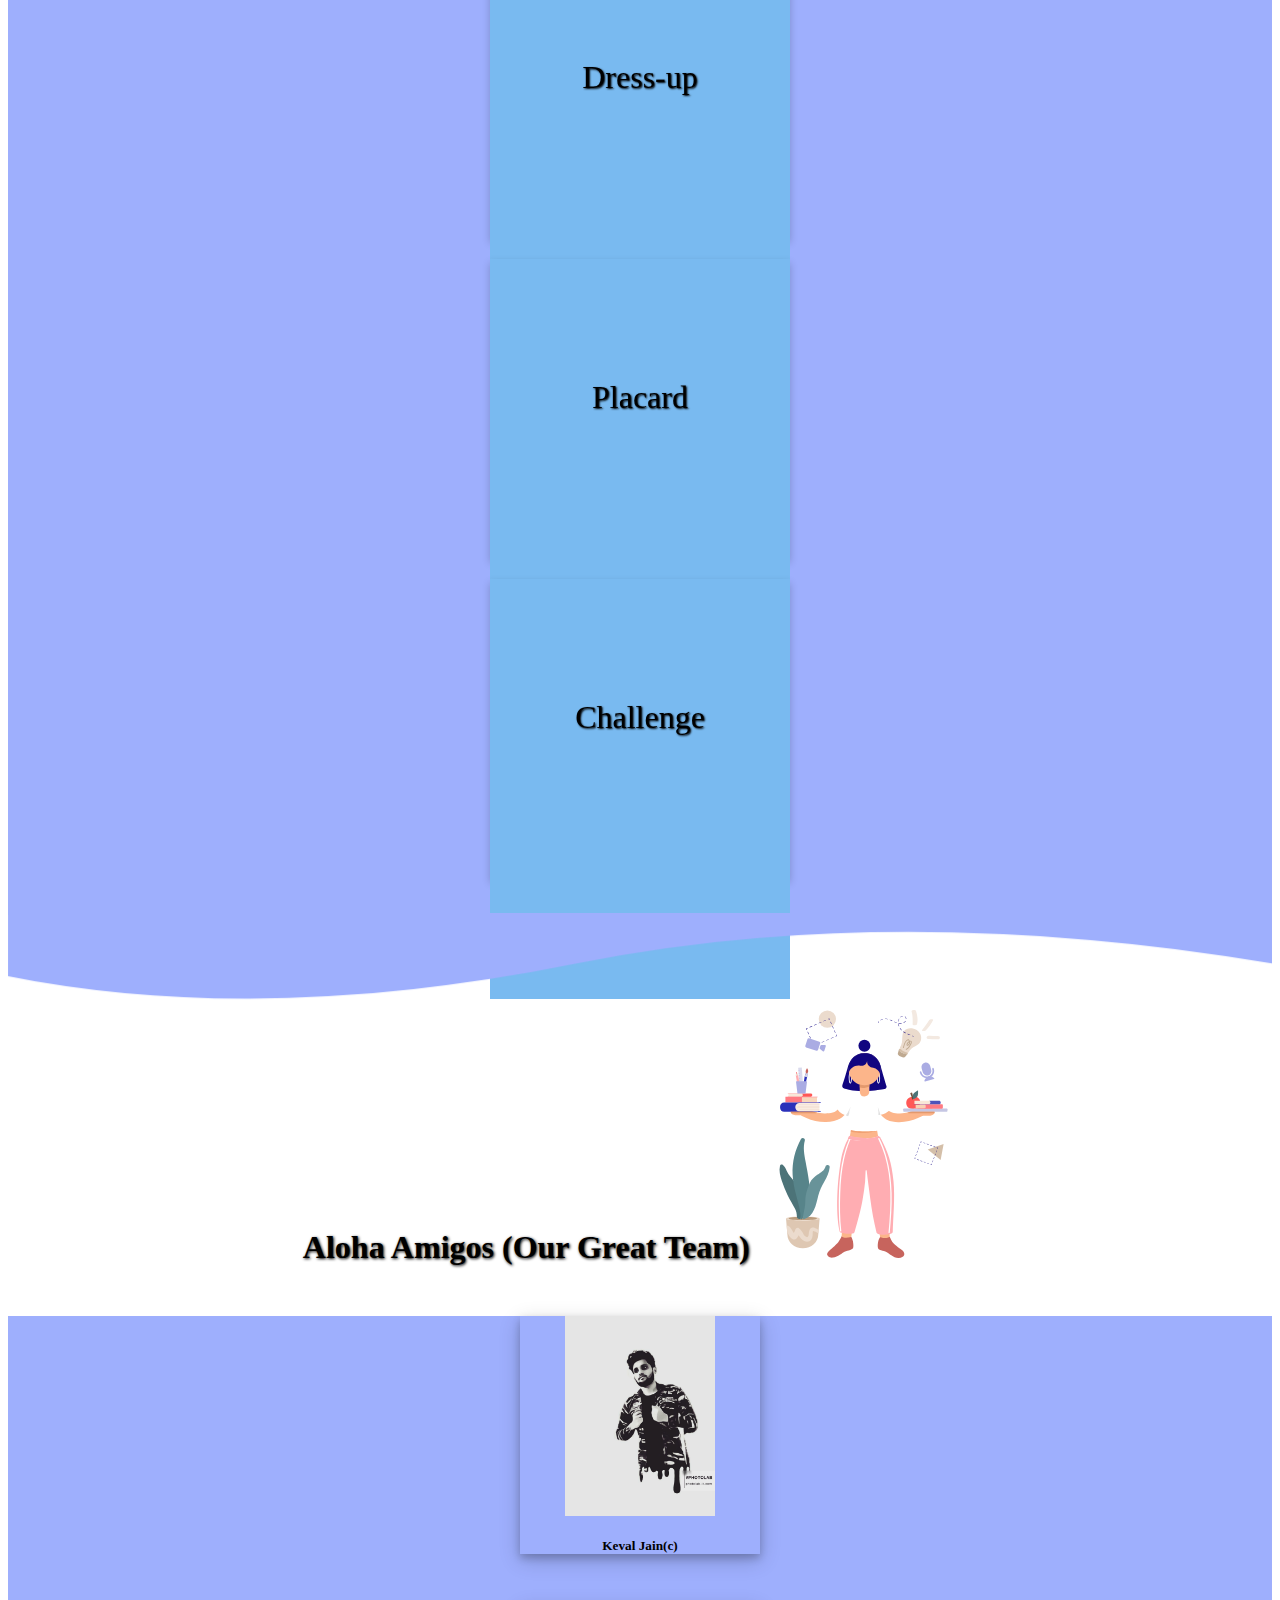
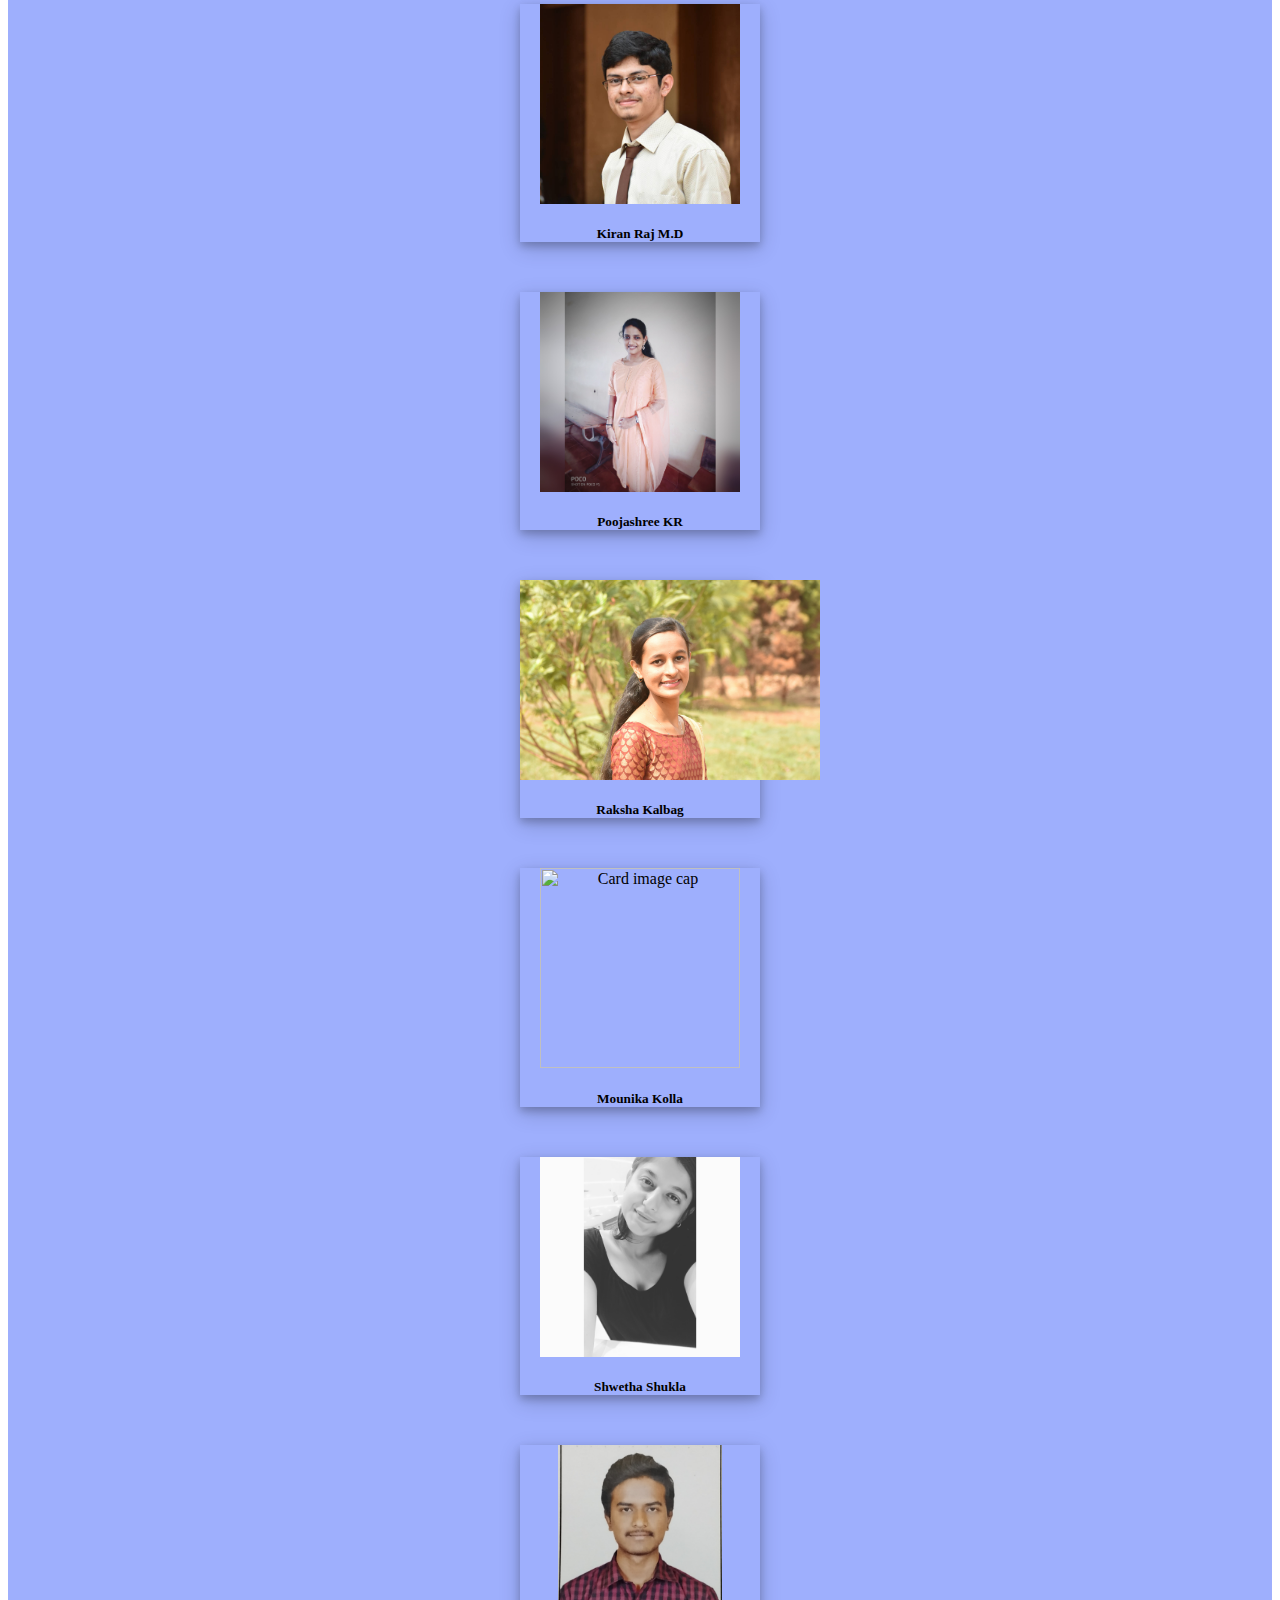
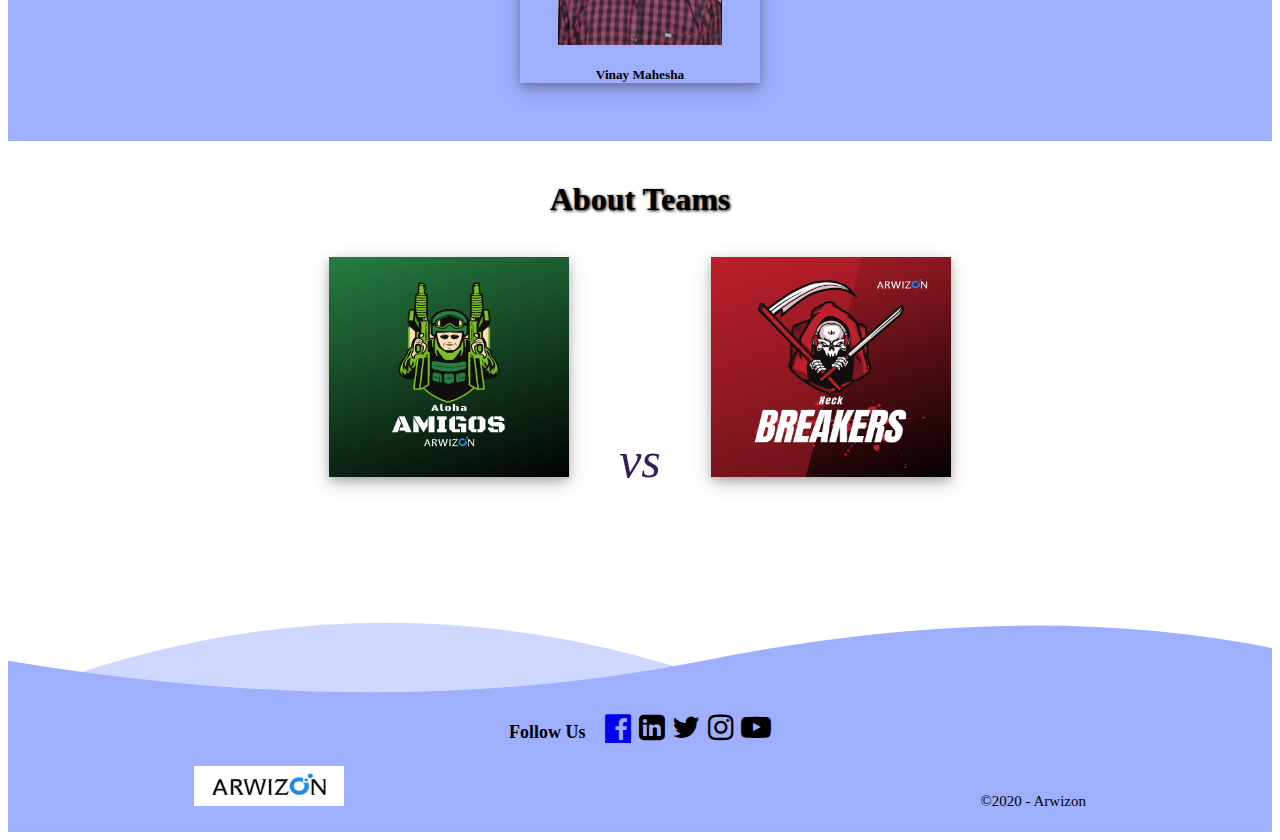
==== commit 5b6d8b64: "Update index.html" ====
--- a/index.html
+++ b/index.html
@@ -1,13 +1,18 @@
 <html>
 <head>
     <title>Ahola Amigos</title>
+    <style>
+        html {
+  scroll-behavior: smooth;
+}
+    </style>
   <link rel="stylesheet" href="https://cdnjs.cloudflare.com/ajax/libs/font-awesome/4.7.0/css/font-awesome.min.css">
   <link rel="stylesheet" href="https://stackpath.bootstrapcdn.com/bootstrap/4.5.0/css/bootstrap.min.css" integrity="sha384-9aIt2nRpC12Uk9gS9baDl411NQApFmC26EwAOH8WgZl5MYYxFfc+NcPb1dKGj7Sk" crossorigin="anonymous">
   <link rel="stylesheet" href="./css/css.css"/>
 </head>    
 
 <body>
-
+<meta name="viewport" content="width=device-width,initial-scale=1,minimum-scale=1"/>
 <!--NAV BAR-->
     <div class="page-header">
       <nav class="navbar navbar-expand-md navbar-light">
@@ -359,7 +364,7 @@
     <div class="footer-social-icons">
       <span><strong>Follow Us</strong></span>
       <div class="social-icons">
-        <i class="fa fa-facebook-official"  aria-hidden="true"></i>
+        <a href="https://www.facebook.com/arwizon/" class="fa fa-facebook-official"  aria-hidden="true"></a>
         <i class="fa fa-linkedin-square" aria-hidden="true"></i>
         <i class="fa fa-twitter" aria-hidden="true"></i>
         <i class="fa fa-instagram" aria-hidden="true"></i>
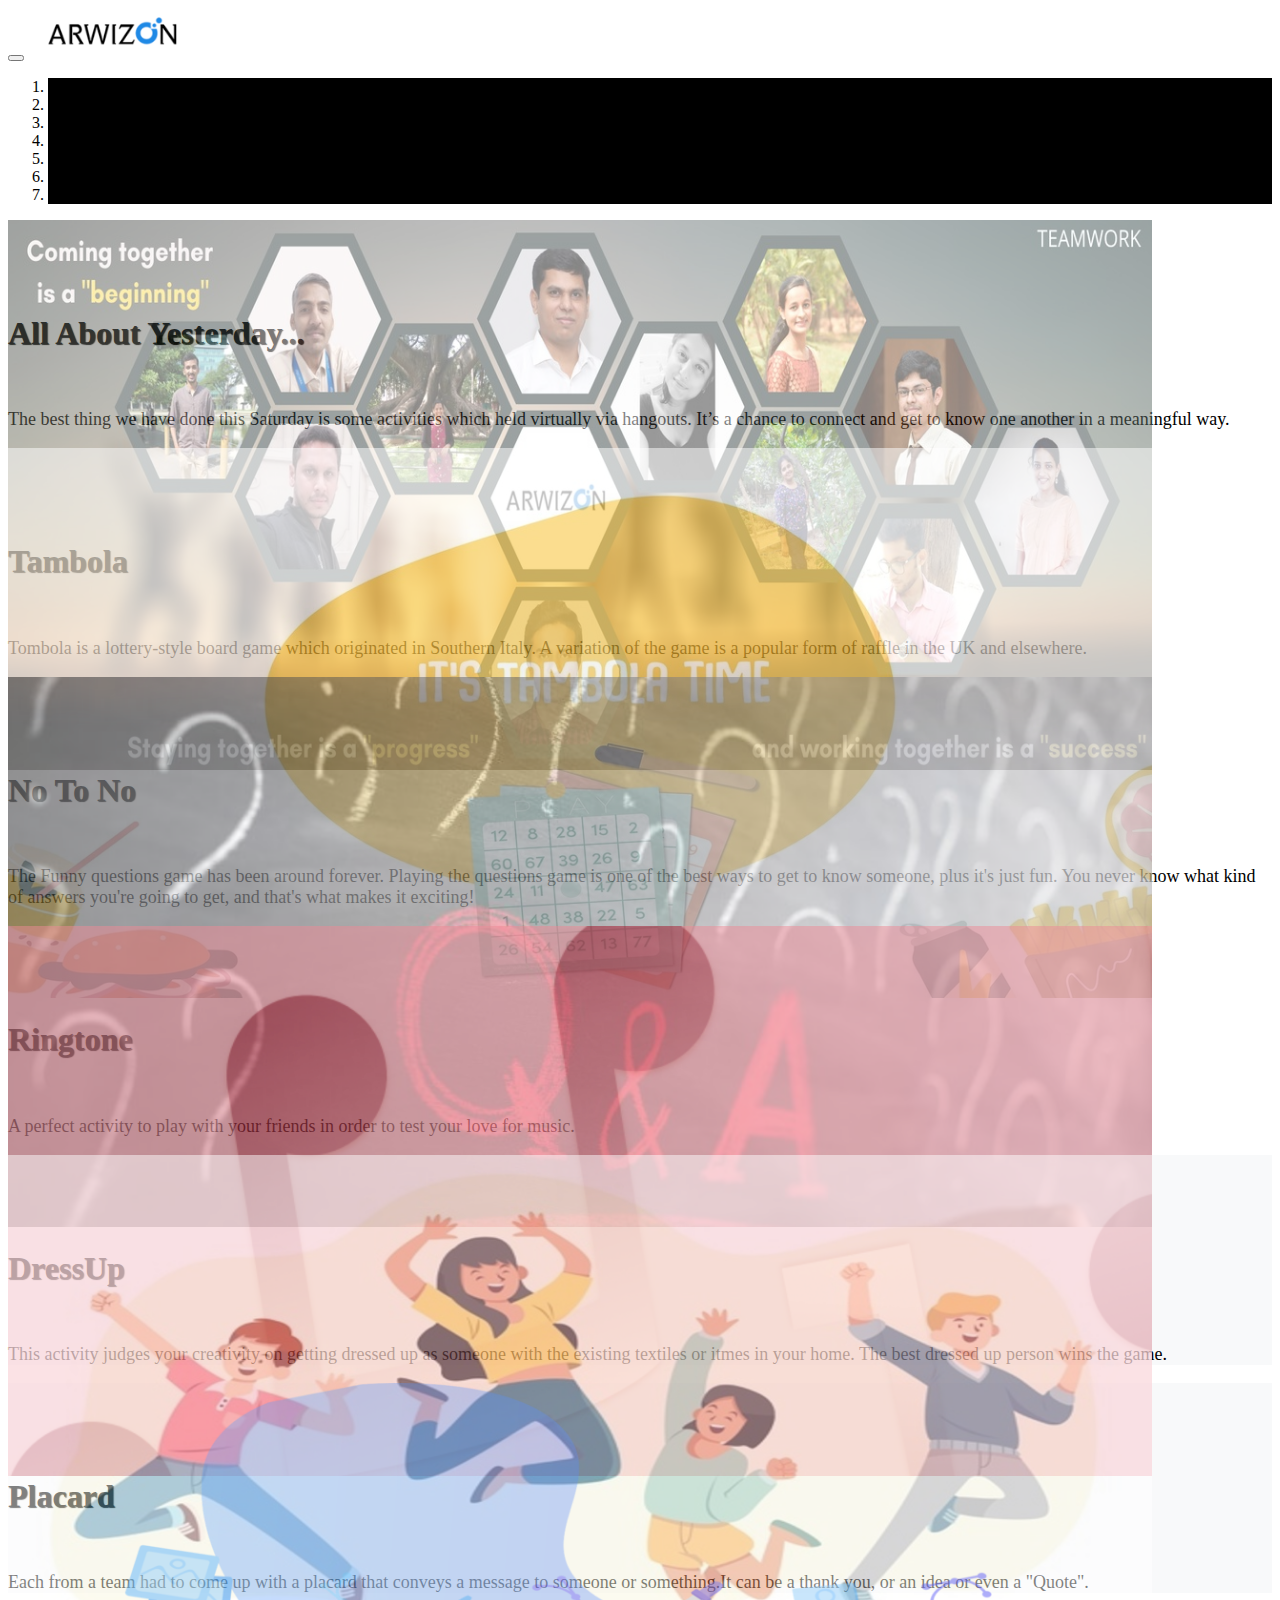
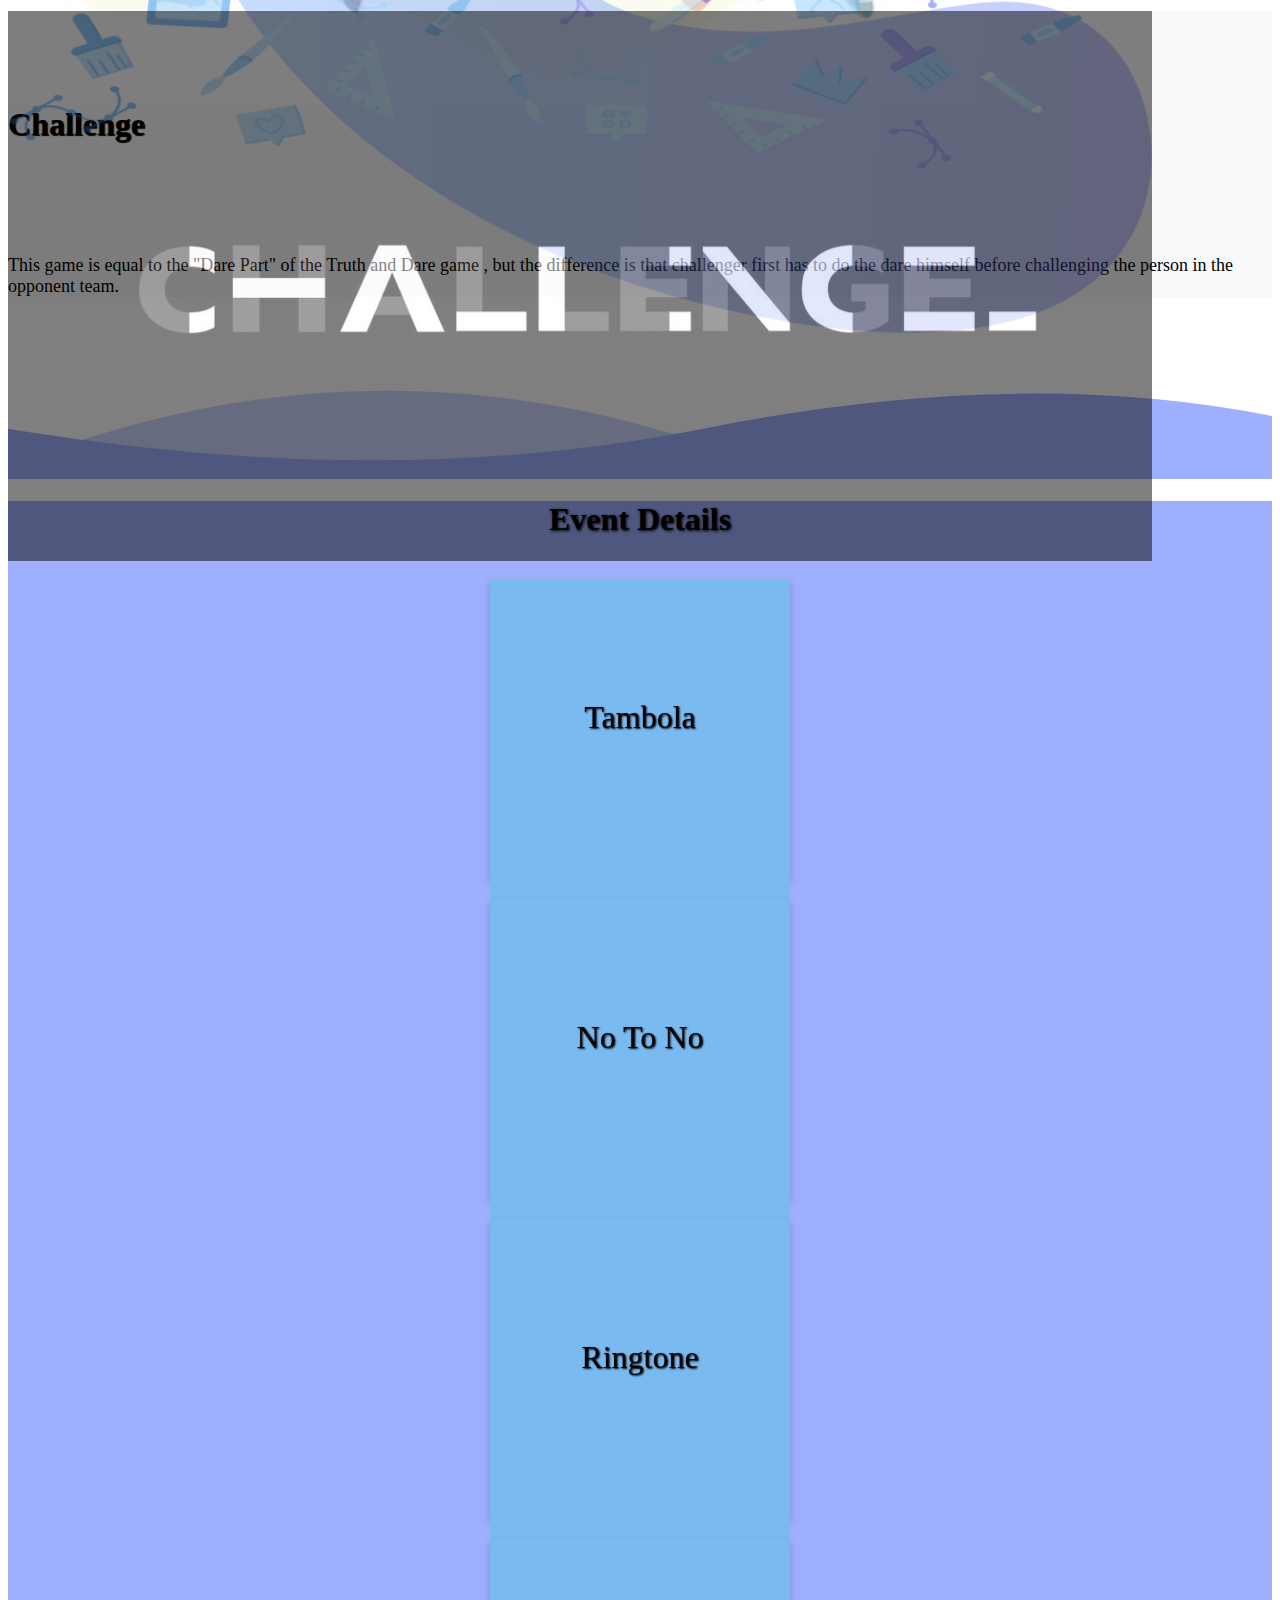
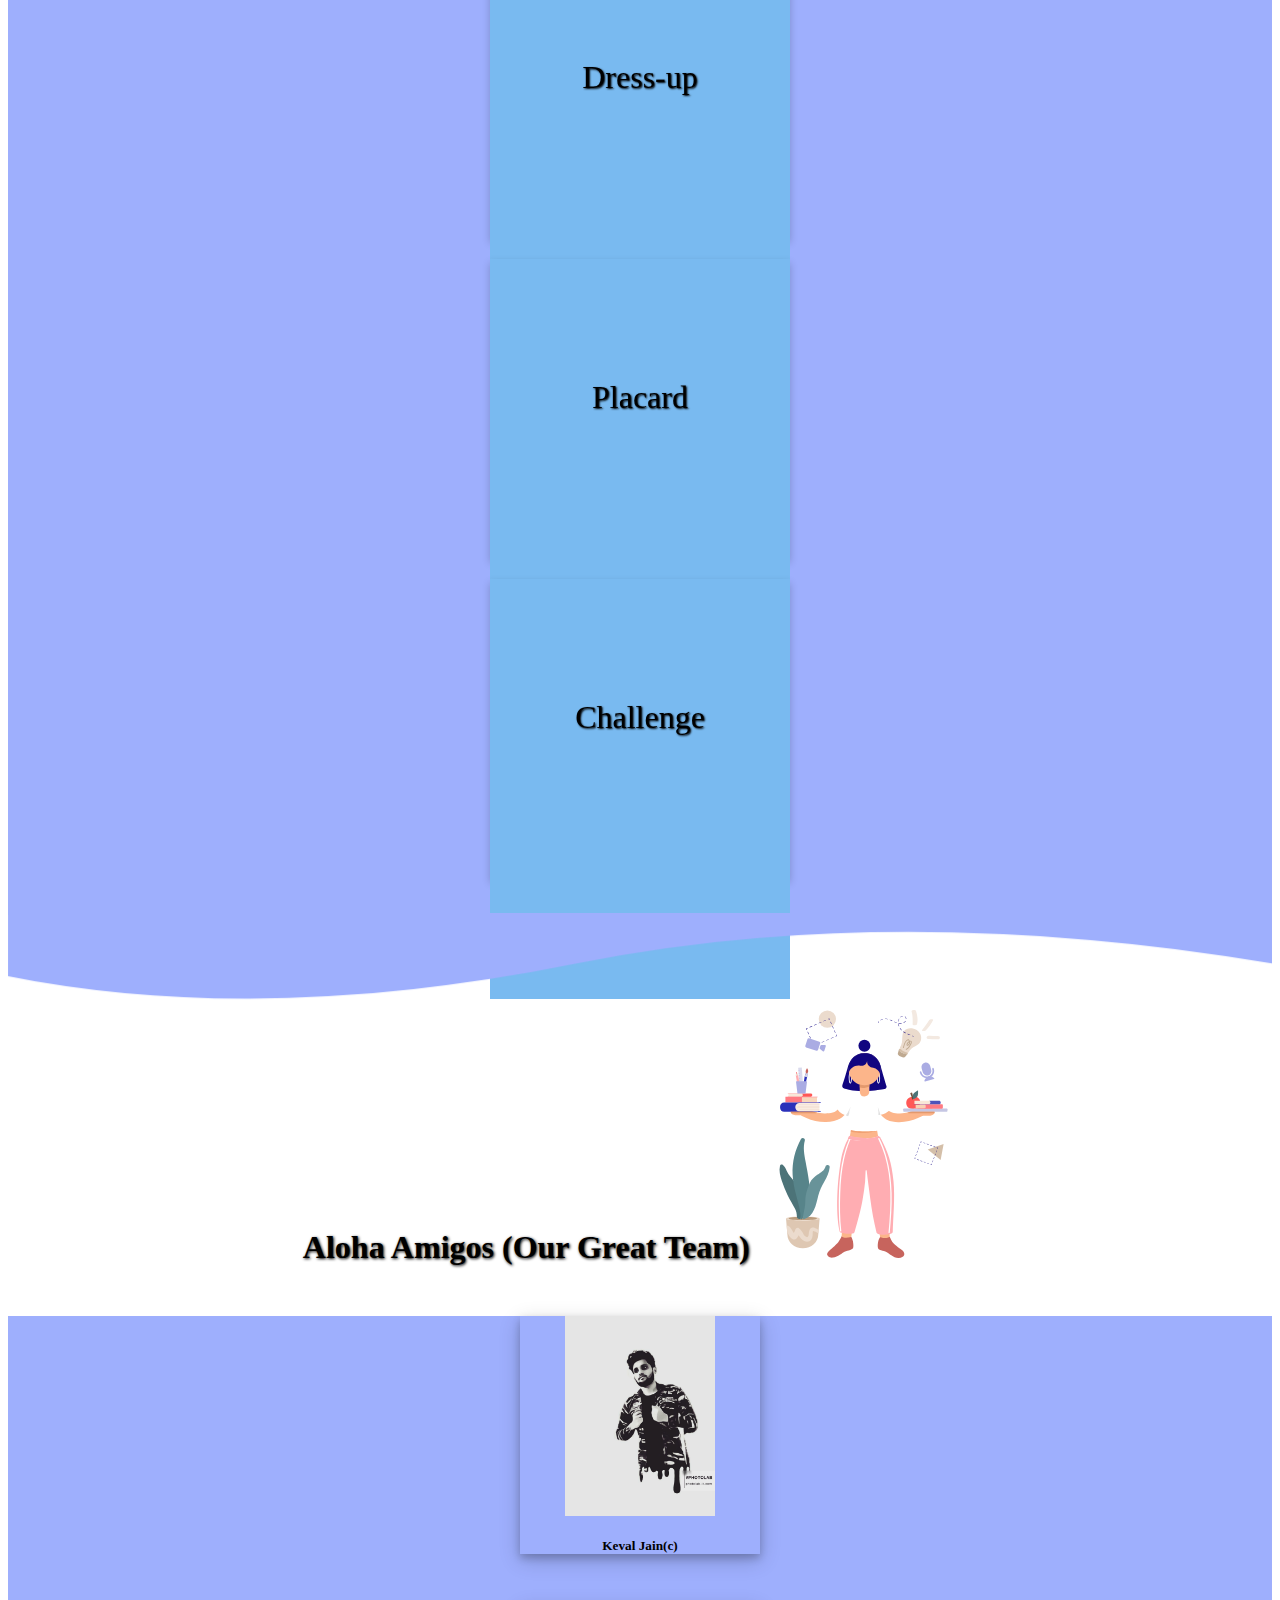
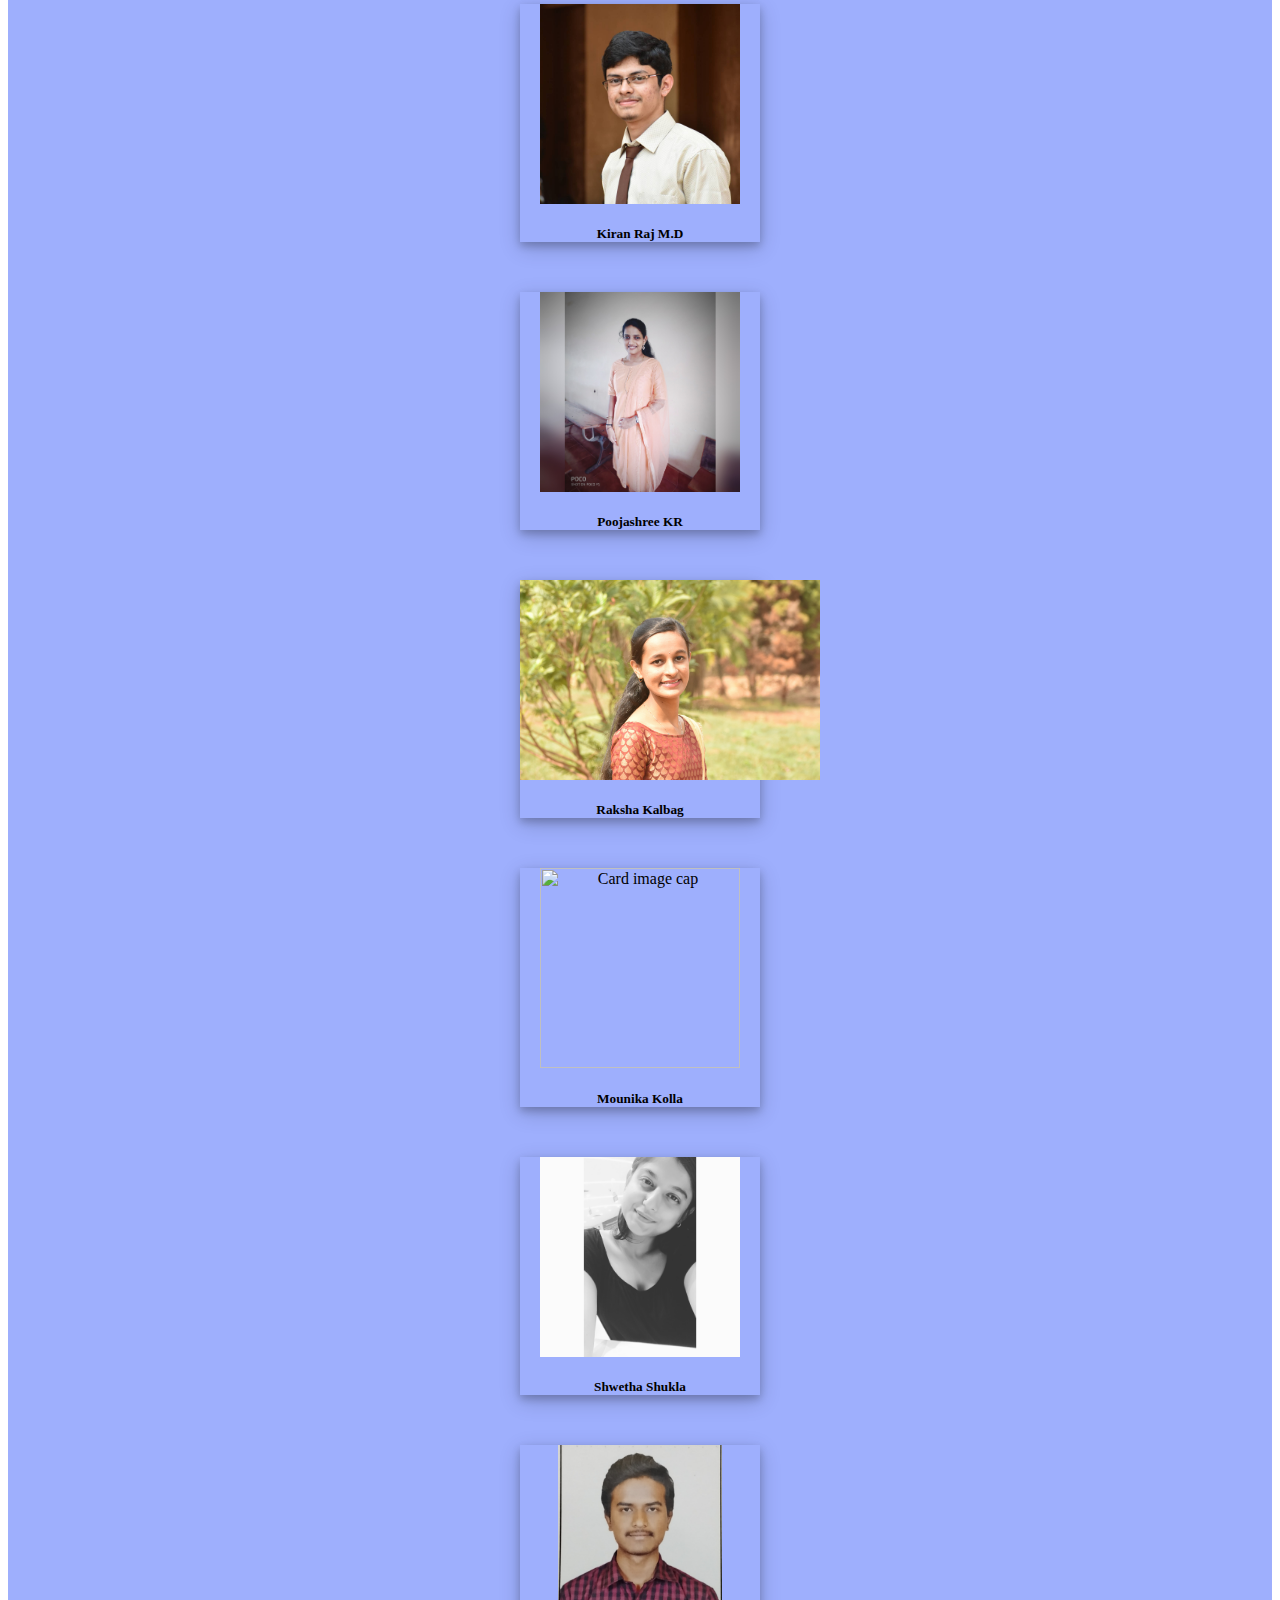
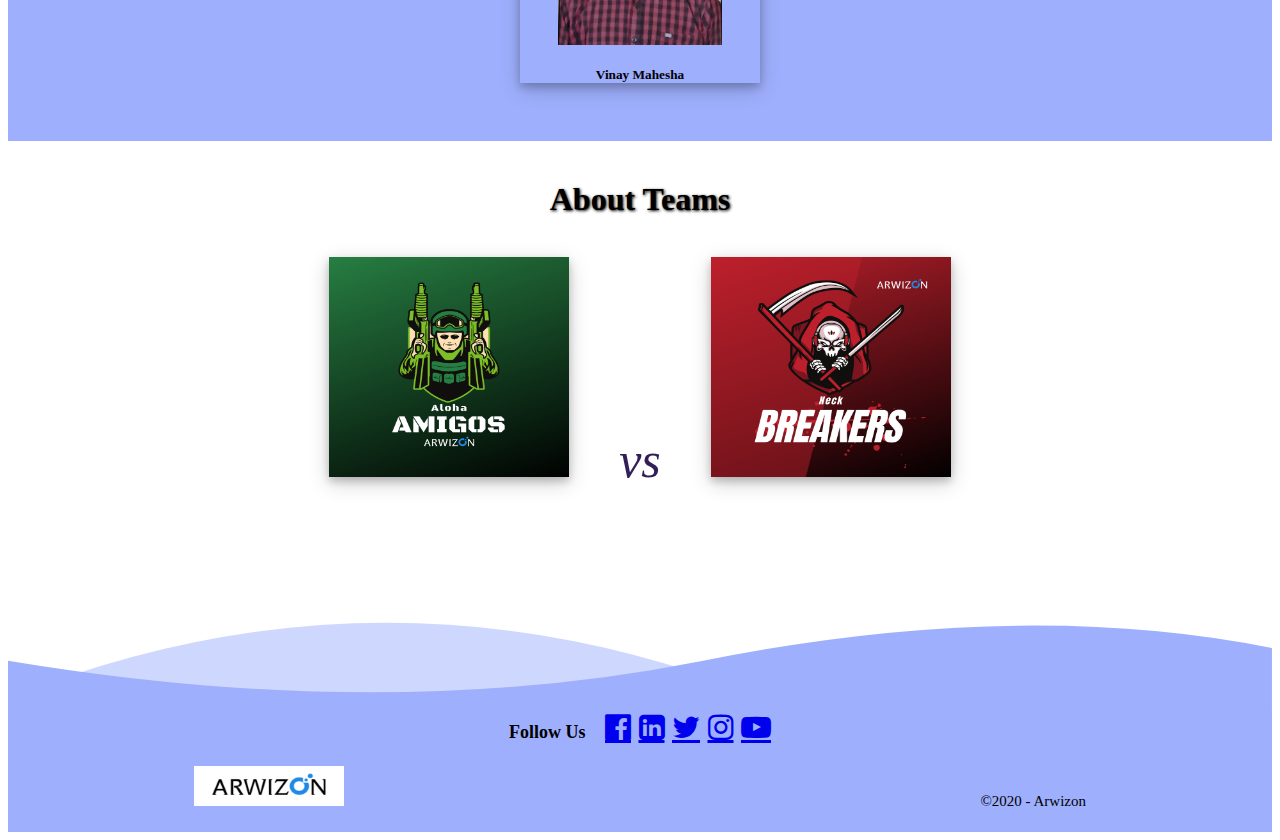
==== commit d60788f7: "Update index.html" ====
--- a/index.html
+++ b/index.html
@@ -365,10 +365,10 @@
       <span><strong>Follow Us</strong></span>
       <div class="social-icons">
         <a href="https://www.facebook.com/arwizon/" class="fa fa-facebook-official"  aria-hidden="true"></a>
-        <i class="fa fa-linkedin-square" aria-hidden="true"></i>
-        <i class="fa fa-twitter" aria-hidden="true"></i>
-        <i class="fa fa-instagram" aria-hidden="true"></i>
-        <i class="fa fa-youtube-play" aria-hidden="true"></i>
+        <a href="https://in.linkedin.com/company/arwizon-digital-private-limited" class="fa fa-linkedin-square" aria-hidden="true"></a>
+        <a href="https://twitter.com/arwizon?lang=en" class="fa fa-twitter" aria-hidden="true"></a>
+        <a href="https://www.instagram.com/arwizon/" class="fa fa-instagram" aria-hidden="true"></a>
+        <a href="https://www.youtube.com/channel/UCRPFDO2GSw9KIvSr7-zTDsQ" class="fa fa-youtube-play" aria-hidden="true"></a>
       </div>
 
     </div>
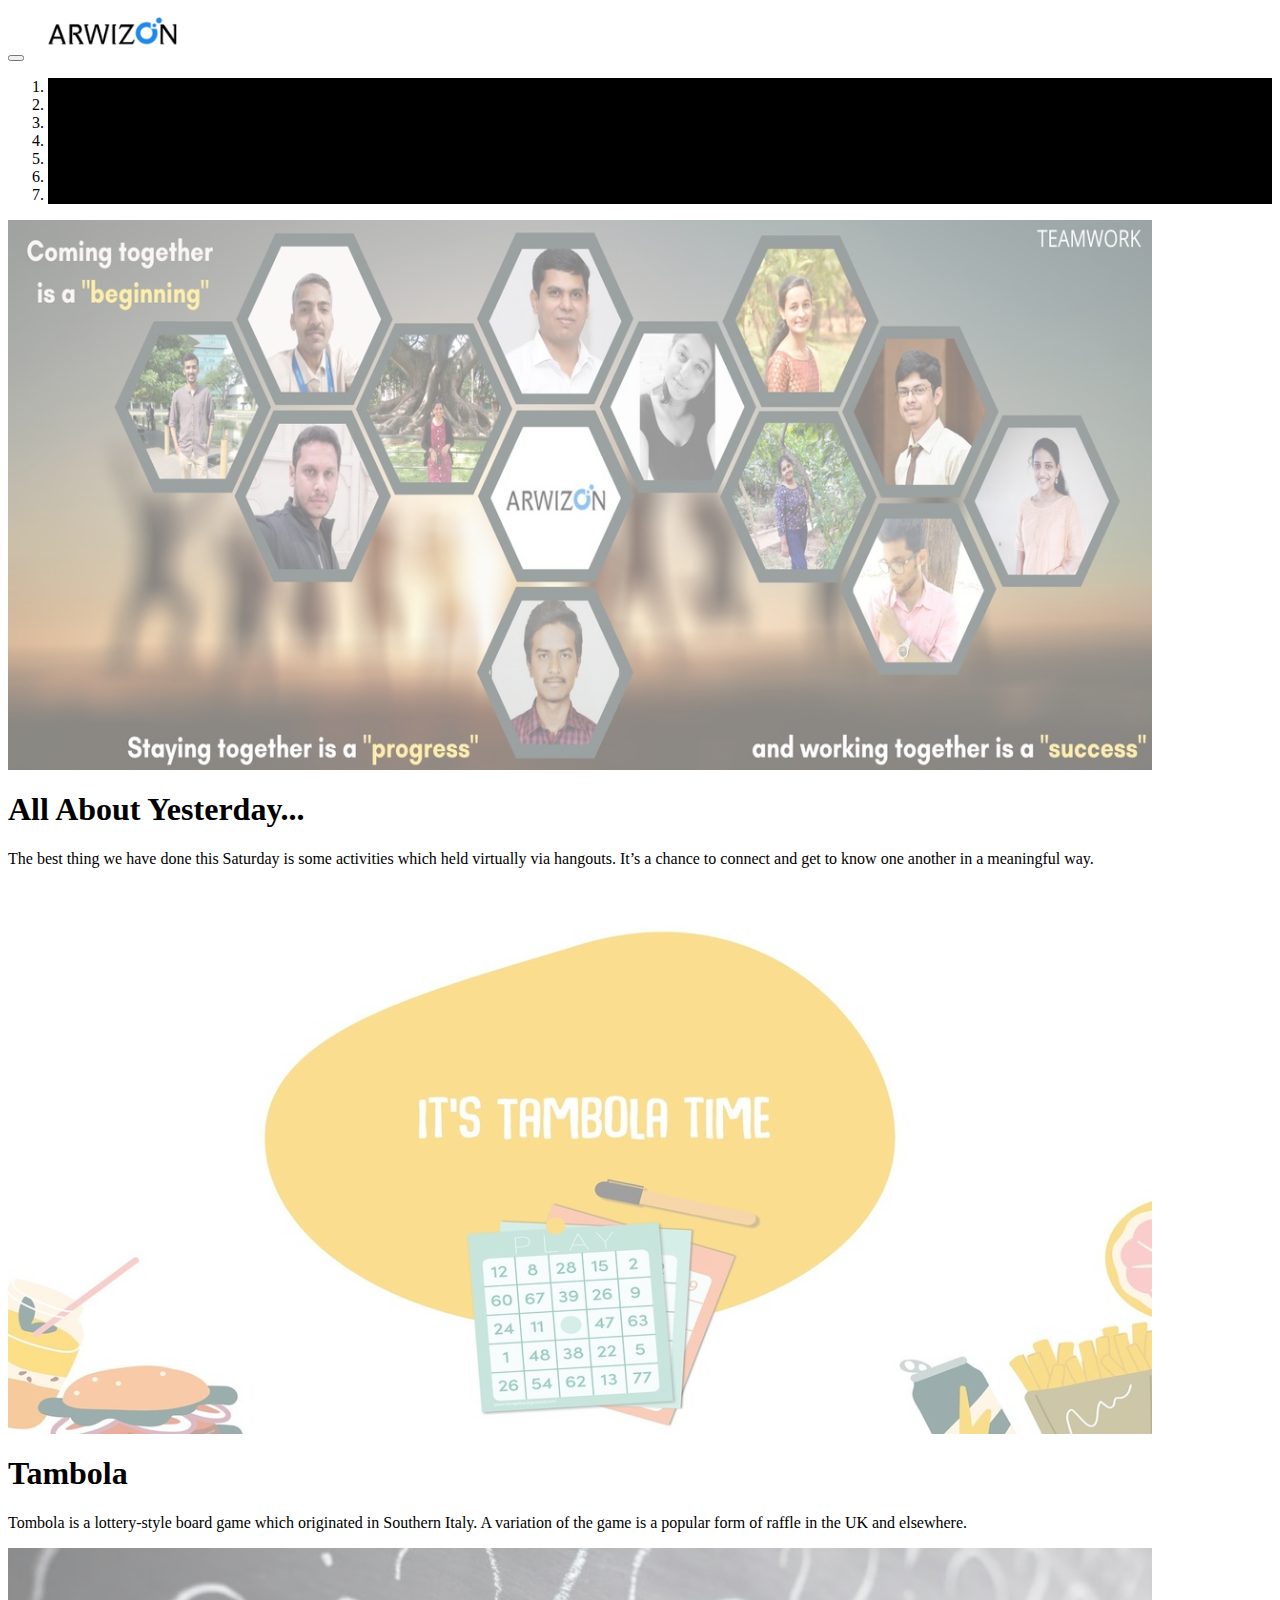
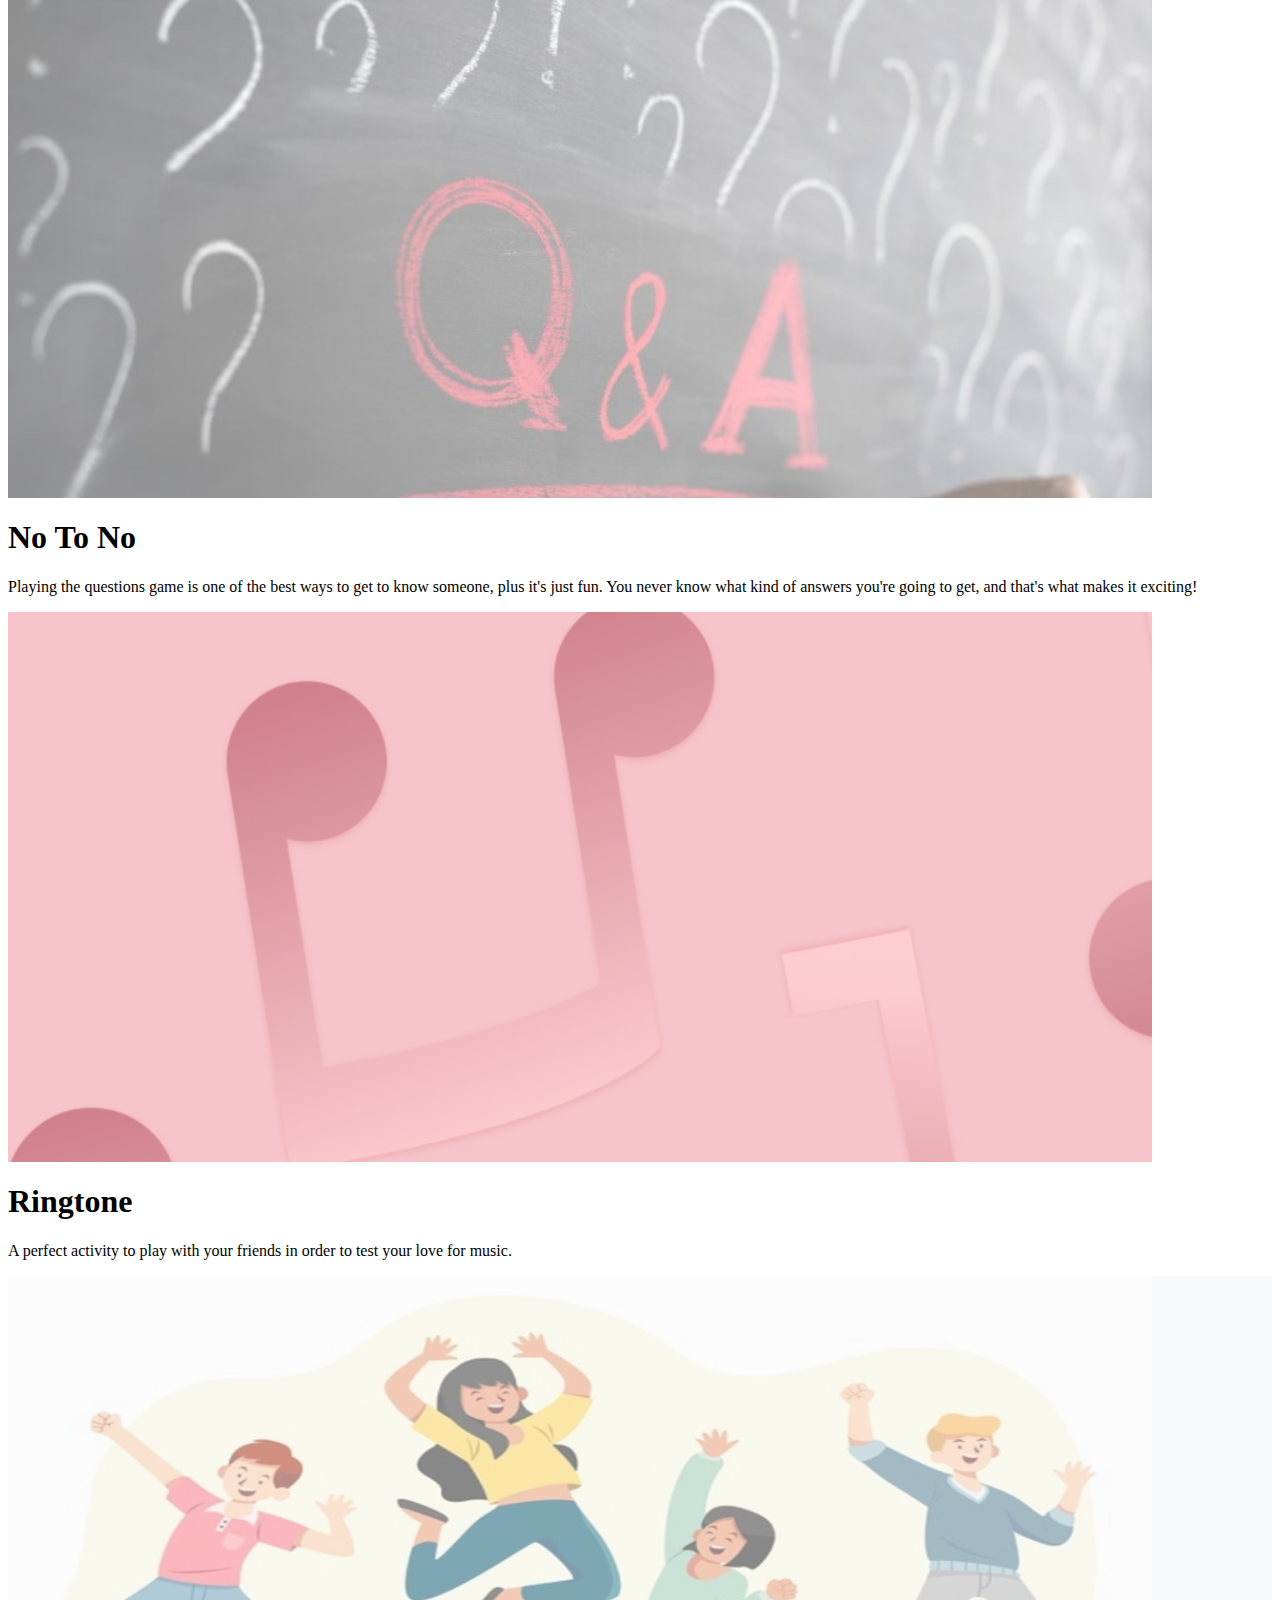
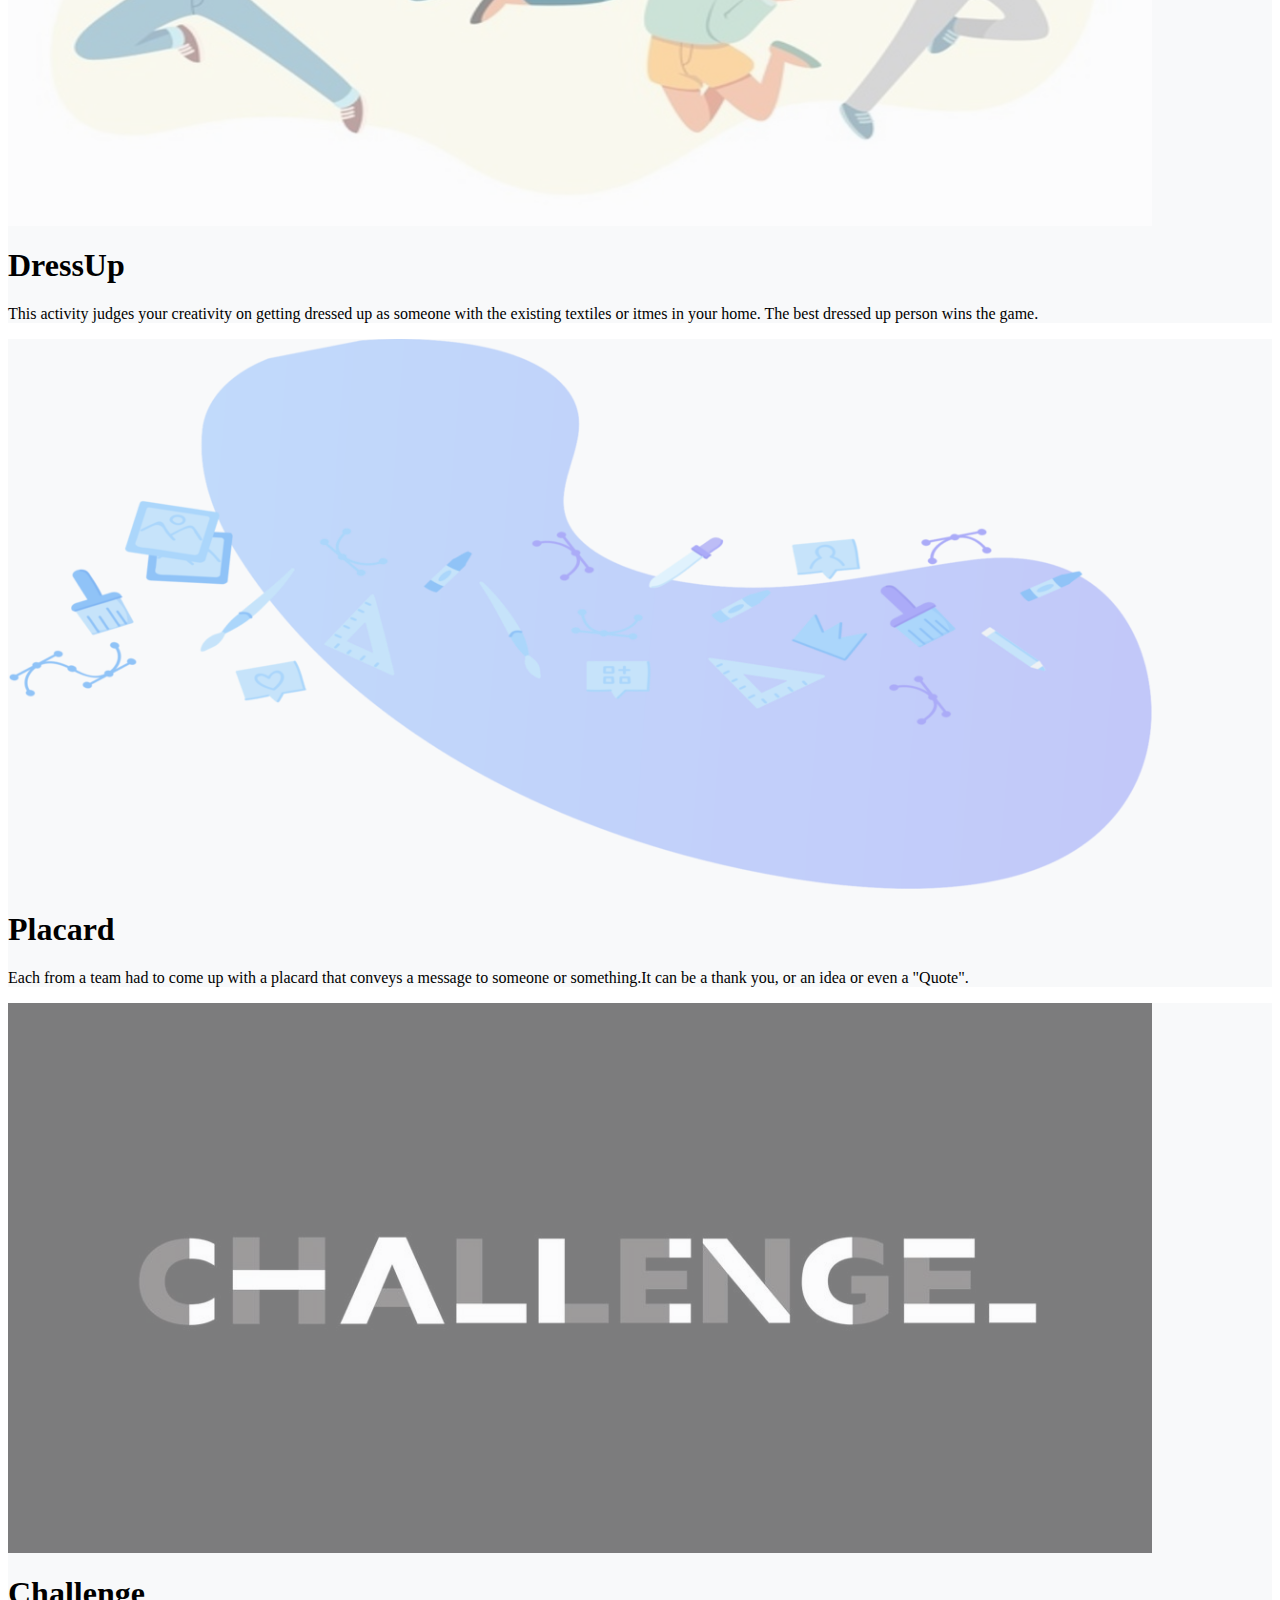
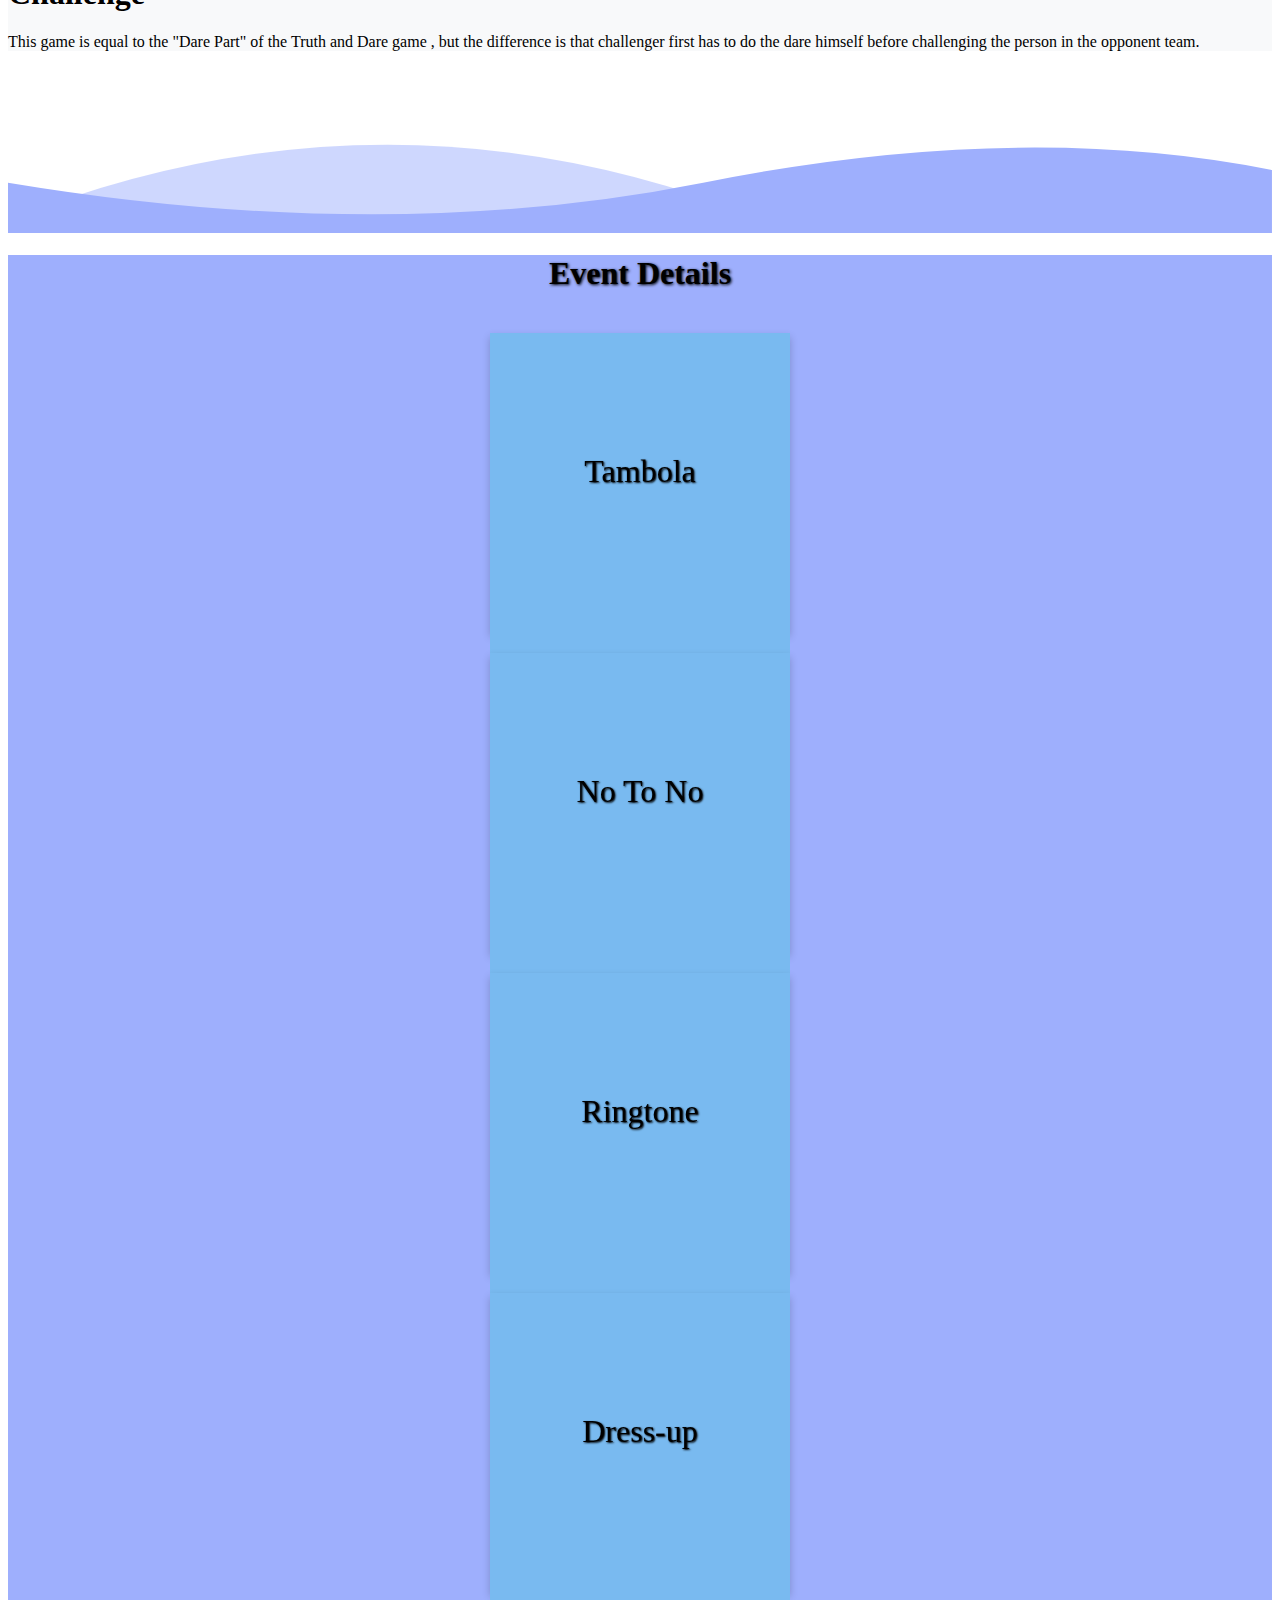
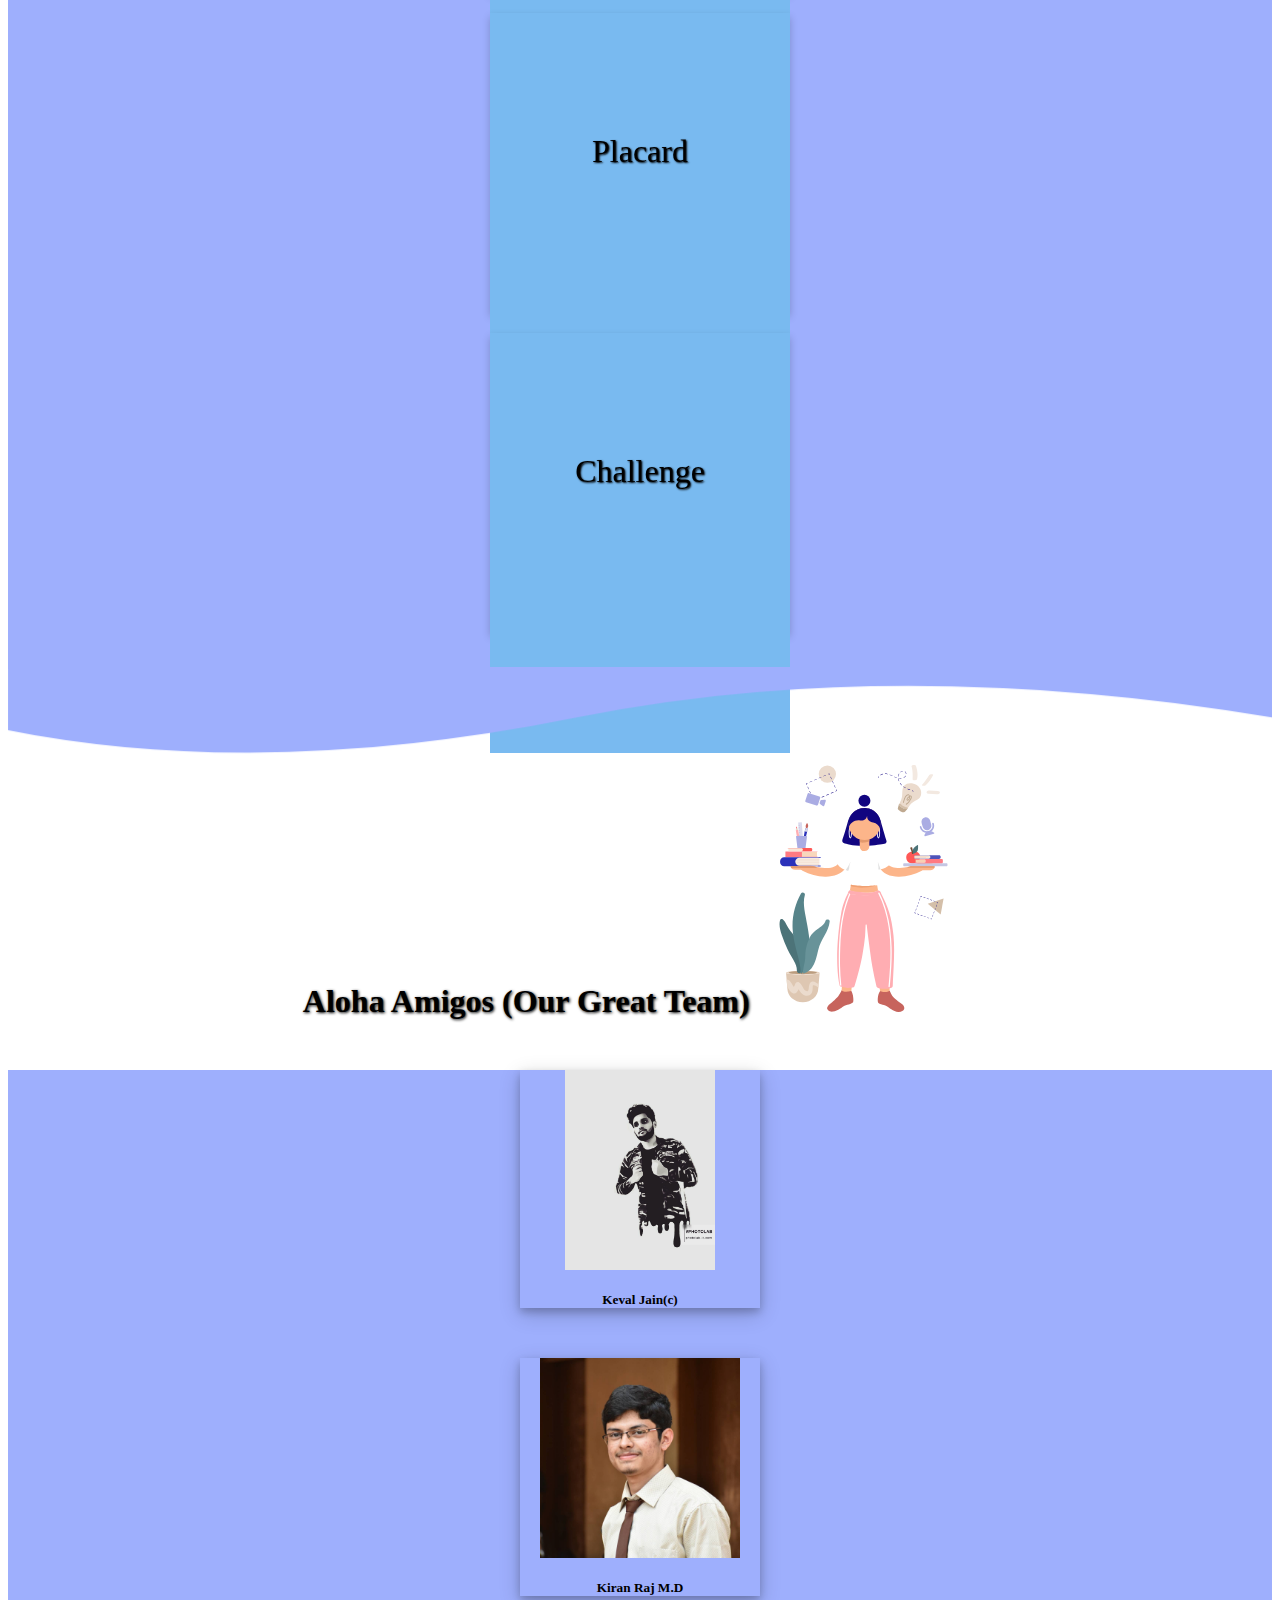
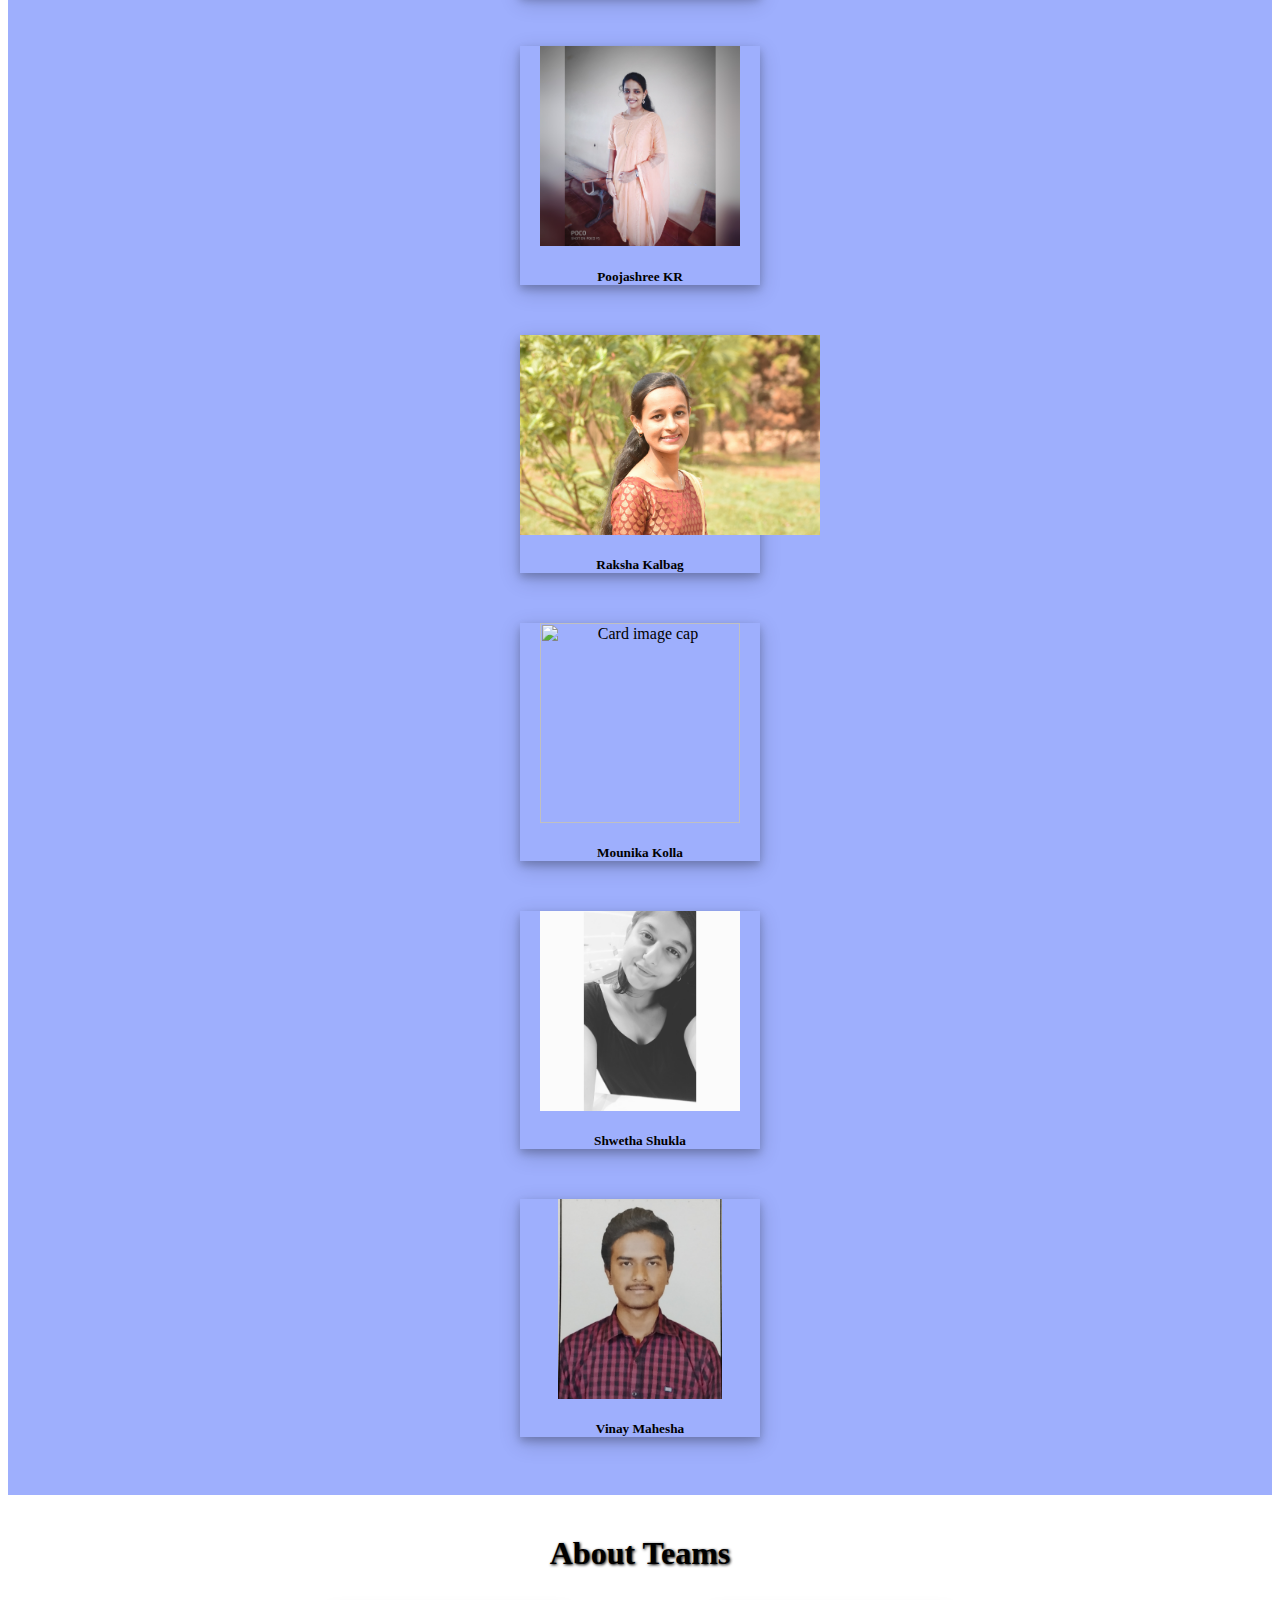
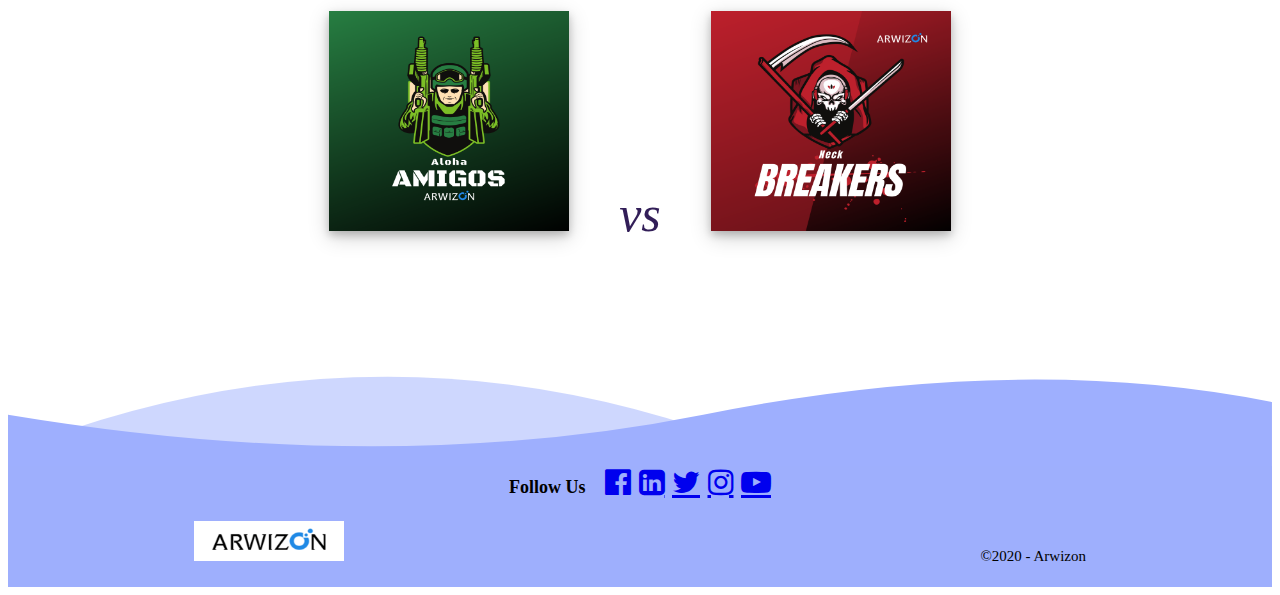
==== commit 8d42b08a: "Update index.html" ====
--- a/index.html
+++ b/index.html
@@ -1,18 +1,17 @@
 <html>
 <head>
+    <style>
+    .html{
+        scroll-behaviour:smooth;
+    </style>
     <title>Ahola Amigos</title>
-    <style>
-        html {
-  scroll-behavior: smooth;
-}
-    </style>
   <link rel="stylesheet" href="https://cdnjs.cloudflare.com/ajax/libs/font-awesome/4.7.0/css/font-awesome.min.css">
   <link rel="stylesheet" href="https://stackpath.bootstrapcdn.com/bootstrap/4.5.0/css/bootstrap.min.css" integrity="sha384-9aIt2nRpC12Uk9gS9baDl411NQApFmC26EwAOH8WgZl5MYYxFfc+NcPb1dKGj7Sk" crossorigin="anonymous">
   <link rel="stylesheet" href="./css/css.css"/>
 </head>    
 
 <body>
-<meta name="viewport" content="width=device-width,initial-scale=1,minimum-scale=1"/>
+	<meta name="viewport" content="width=device-width,initial-scale=1,minimum-scale=1"/>
 <!--NAV BAR-->
     <div class="page-header">
       <nav class="navbar navbar-expand-md navbar-light">
@@ -23,16 +22,16 @@
         <div class="collapse navbar-collapse" id="navbarTogglerDemo03">
           <ul class="navbar-nav mr-auto mt-2 mt-lg-0">
             <li class="nav-item">
-              <a class="nav-item nav-link" href="#">Home <span class="sr-only">(current)</span></a>
+              <div  data-toggle="collapse" data-target="#navbarTogglerDemo03 " aria-controls="navbarTogglerDemo03" aria-expanded="false" aria-label="Toggle navigation"><a class="nav-item nav-link" href="#">Home <span class="sr-only">(current)</span></a></div>
             </li>
             <li class="nav-item">
-              <a class="nav-item nav-link" href="#Event-details">Event Details</a>
+              <div  data-toggle="collapse" data-target="#navbarTogglerDemo03" aria-controls="navbarTogglerDemo03"  aria-expanded="false" aria-label="Toggle navigation"><a class="nav-item nav-link" href="#Event-details">Event Details</a></div>
             </li>
             <li class="nav-item">
-              <a class="nav-item nav-link" href="#Our-Team">Our Team</a>
+              <div data-toggle="collapse" data-target="#navbarTogglerDemo03" aria-controls="navbarTogglerDemo03" aria-expanded="false" aria-label="Toggle navigation" ><a class="nav-item nav-link" href="#Our-Team">Our Team</a></div>
             </li>
             <li class="nav-item">
-              <a class="nav-item nav-link" href="#About-Team">About Teams</a>
+              <div  data-toggle="collapse" data-target="#navbarTogglerDemo03" aria-controls="navbarTogglerDemo03" aria-expanded="false" aria-label="Toggle navigation"  ><a class="nav-item nav-link" href="#About-Team">About Teams</a></div>
             </li>
           </ul>
       </nav>
@@ -52,51 +51,51 @@
     <div class="carousel-inner">
       <div class="carousel-item active">
         <img src="images/AlohaAmigos_1200x577.jpg" class="d-block w-100" alt="...">
-        <div class="carousel-caption d-none d-md-block">
-          <h1>All About Yesterday...</h1><br/>
+        <div class="carousel-caption d-sm-block d-md-block">
+          <h1>All About Yesterday...</h1>
           <p>The best thing we have done this Saturday is some activities which held virtually via hangouts. It’s a chance to connect and get to know one another in a meaningful way. </p>
         </div>
       </div>
       <div class="carousel-item ">
         <img src="images/tambola_1200x577.jpg" class="d-block w-100" alt="...">
-        <div class="carousel-caption d-none d-md-block">
-          <h1>Tambola</h1><br/>
+        <div class="carousel-caption d-sm-block d-md-block">
+          <h1>Tambola</h1>
           <p>Tombola is a lottery-style board game which originated in Southern Italy. A variation of the game is a popular form of raffle in the UK and elsewhere.</p>
         </div>
       </div>
       <div class="carousel-item">
         <img src="images/ques.png" class="d-block w-100" alt="..." >
-        <div class="carousel-caption d-none d-md-block">
-          <h1>No To No</h1><br/>
-          <p>The Funny questions game has been around forever. Playing the questions game is one of the best ways to get to know someone, plus it's just fun. You never know what kind of answers you're going to get, and that's what makes it exciting!</p>
+        <div class="carousel-caption d-sm-block d-md-block">
+          <h1>No To No</h1>
+          <p>Playing the questions game is one of the best ways to get to know someone, plus it's just fun. You never know what kind of answers you're going to get, and that's what makes it exciting!</p>
         </div>
       </div>
       <div class="carousel-item ">
         <img src="images/guessMusic.png" class="d-block w-100" alt="...">
-        <div class="carousel-caption d-none d-md-block">
-          <h1>Ringtone</h1><br/>
+        <div class="carousel-caption d-sm-block d-md-block">
+          <h1>Ringtone</h1>
           <p>A perfect activity to play with your friends in order to test your love for music.</p>
         </div>
       </div>
       <div style="background-color: #f8f9fa; " class="carousel-item ">
         <img src="images/youth_1_1200x577.jpg" class="d-block w-100" alt="...">
-        <div class="carousel-caption d-none d-md-block">
-          <h1>DressUp</h1><br/>
+        <div class="carousel-caption d-sm-block d-md-block">
+          <h1>DressUp</h1>
           <p>This activity judges your creativity on getting dressed up as someone with the
             existing textiles or itmes in your home. The best dressed up person wins the game.</p>
         </div>
       </div>
       <div style="background-color: #f8f9fa;" class="carousel-item ">
         <img src="images/left_1200x577.png" class="d-block w-100" alt="...">
-        <div class="carousel-caption d-none d-md-block">
-          <h1>Placard</h1><br/>
+        <div class="carousel-caption d-sm-block d-md-block">
+          <h1>Placard</h1>
           <p> Each from a team had to come up with a placard that conveys a message to someone or something.It can be a thank you, or an idea or even a "Quote".</p>
         </div>
       </div>
       <div style="background-color: #f8f9fa; " class="carousel-item ">
         <img src="images/challenge_1200x577.jpeg" class="d-block w-100" alt="...">
-        <div class="carousel-caption d-none d-md-block">
-          <h1>Challenge</h1><br/><br/><br/><br/>
+        <div class="carousel-caption d-sm-block d-md-block">
+          <h1>Challenge</h1>
           <p> This game is equal to the "Dare Part" of the Truth and Dare game , but the
             difference is that challenger first has to do the dare himself before challenging
             the person in the opponent team.</p>
